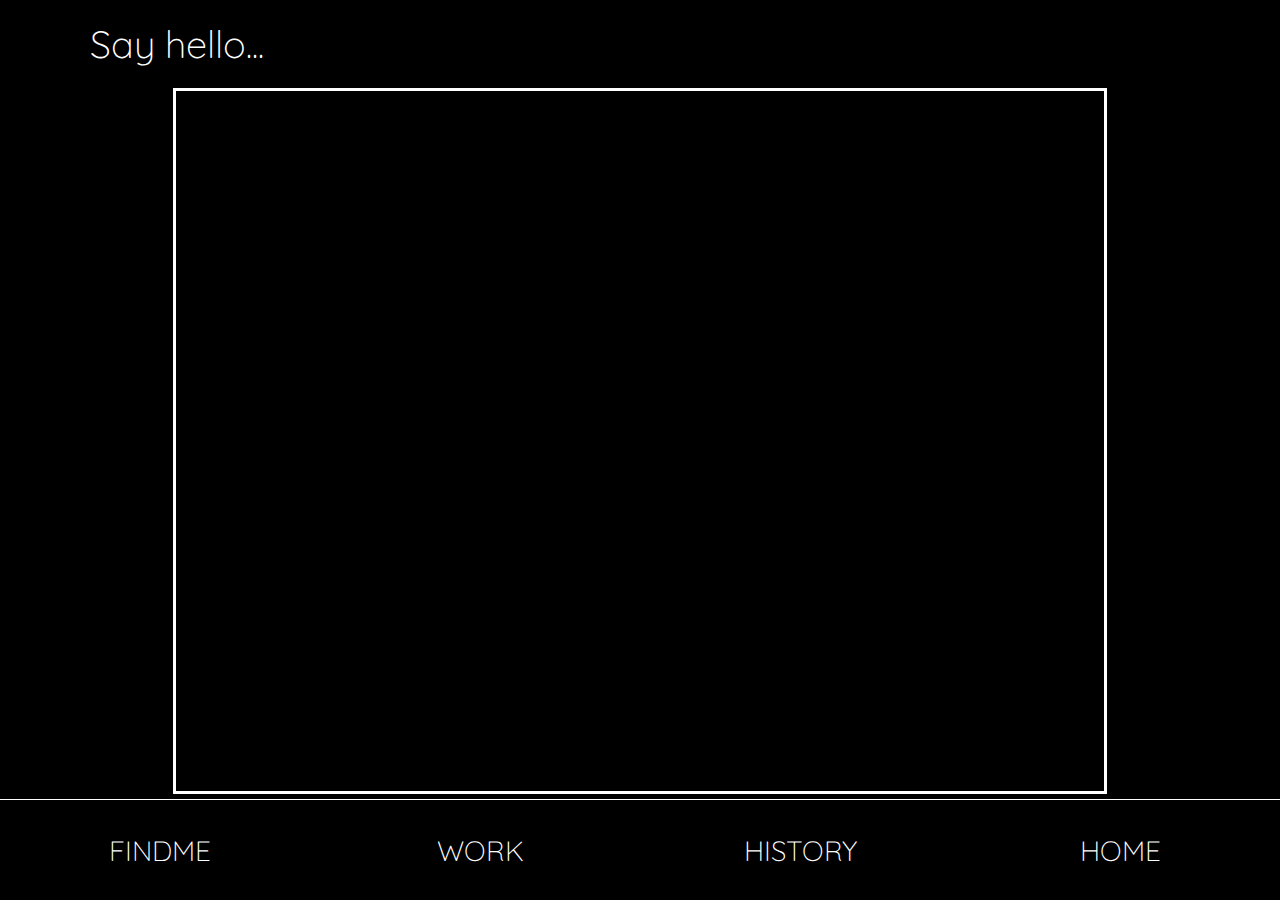
==== pages/contact.html @ fcda7927 "removed width and height from iframe tag" ====
<html>
<head>
	<title>Froy - Contact</title>
	
	<meta NAME="viewport" CONTENT="width=device-width, initial-scale=1">
	<meta NAME="google" CONTENT="notranslate" />
	<meta NAME="keywords" CONTENT="contact-froy, contact-form, contact, say-hello-froy, hello-froy, hellofroy,sayfroy">
	<meta NAME="description" CONTENT="Froy Terriquez is an aspiring front end web developer. This is where you can contact me." />
	<meta NAME="robots" CONTENT="index, follow">
	<meta NAME="googlebot" CONTENT="noodp">

	<link rel="stylesheet" type="text/css" href="../styles/style.css">
	<link href='https://fonts.googleapis.com/css?family=Quicksand:400,300,700' rel='stylesheet' type='text/css'>

</head>
<body class="c">
	<h1 class="page-header">Say hello...</h1>

	<iframe src="https://docs.google.com/forms/d/1uI9FXr6WtlFQ9EF-UebCeN2WXfGeTWP7KXkmpUrA2wg/viewform?embedded=true"  frameborder="0" marginheight="0" marginwidth="0">Loading...</iframe>

	<footer class="flex-footer">
		<div class="footer-flex-items"><a href="../pages/findme.html" class="footer-link">
			<h3 >FINDME</h3>
		</a></div>
		<div class="footer-flex-items"><a href="../pages/work.html" class="footer-link">
			<h3 >WORK</h3>
		</a></div>
		<div class="footer-flex-items"><a href="../pages/history.html" class="footer-link">
			<h3>HISTORY</h3>
		</a></div>
		<div class="footer-flex-items"><a href="../index.html" class="footer-link">
			<h3 >HOME</h3>
		</a></div>
	</footer>
</body>	
</html>
---- styles/style.css ----
/** Set Up **/
*{
	margin: 0;
	padding: 0;
}
body{
	font-family: 'Quicksand', sans-serif;
	background-color: black;
	padding: 20px 20px 0px 20px;
	color: white;
}
.page-header{
	margin: 20px 0px 20px 30px;
	font-weight: 300;
	font-size: 38px;
}

/**** INDEXXX **************/
/** Main Flex Container **/
.flex-container{
	
	display: -webkit-box;  /* OLD - iOS 6-, Safari 3.1-6, BB7 */
	display: -ms-flexbox;  /* TWEENER - IE 10 */
	display: -webkit-flex; /* NEW - Safari 6.1+. iOS 7.1+, BB10 */
	display: flex;
	
	-webkit-justify-content: center;
	-moz-justify-content: center;
	-ms-justify-content: center;
	justify-content: center;

	-webkit-align-items: stretch;
	-moz-align-items: stretch;
	-ms-align-items: stretch;
	align-items: stretch;
}
.flex-items{
	height: 90vh;
}
a.index-links{
	width: 100%;
	background-color: black;
	text-decoration: none;
	color: white;
}

/*Inner Flex Container*/
.inner-flex-container{
	display: flex;
	display: -webkit-box;  /* OLD - iOS 6-, Safari 3.1-6, BB7 */
	display: -ms-flexbox;  /* TWEENER - IE 10 */
	display: -webkit-flex; /* NEW - Safari 6.1+. iOS 7.1+, BB10 */

	-webkit-flex-direction: column;
	-moz-flex-direction: column;
	-ms-flex-direction: column;
	flex-direction: column;

	-webkit-align-items: center;
	-moz-align-items: center;
	-ms-align-items: center;
	align-items: center;

	-webkit-justify-content: space-around;
	-moz-justify-content: space-around;
	-ms-justify-content: space-around;
	justify-content: space-around;
}

.f, .find,
.r, .works,
.o, .con,
.y, .hist {
	font-size: 98px;
	font-weight: 300;
}
 .find, 
.works,
.con,
.hist{
	color: transparent;
	transition: color 500ms;
}

.section1:hover .find,
.section2:hover .works,
.section3:hover .con,
.section4:hover .hist{
	color: white;
}
.section1:hover .find-f,
.section2:hover .work-r,
.section3:hover .con-o,
.section4:hover .hist-y{
	color: #19B5FE;
}

/**Inner Flex Items - Order Mods**/

.find-f{ order: 2;}
.find-i{ order: 1;}
.find-n{ order: 3;}
.find-d{ order: 4;}
.find-m{ order: 5;}
.find-e{ order: 6;}
.section1:hover .find-f{ order: 1;}
.section1:hover .find-i{ order: 2;}


.work-w{ order: 1;}
.work-o{ order: 3;}
.work-r{ order: 2;}
.work-k{ order: 4;}

.section2:hover .work-r{ order: 3; }
.section2:hover .work-o{ order: 2;}


.con-c{ order: 1;}
.con-o{ order: 2;}
.con-n{ order: 3;}
.con-t{ order: 4;}
.con-a{ order: 5;}
.con-c-sec{ order: 6;}
.con-t-sec{ order: 7;}
.section3:hover .con-o{	order: 2;}
.section3:hover .con-n{	order: 4;}

.hist-h{ order: 1;}
.hist-i{ order: 7;}
.hist-s{ order: 3;}
.hist-t{ order: 4;}
.hist-o{ order: 5;}
.hist-r{ order: 6;}
.hist-y{ order: 2;}
.section4:hover .hist-i{ order: 2;}
.section4:hover .hist-y{ order: 7; }

/**** END OF INDEXXX **************/


/********* FIND ME ******************/
.findme-header{
	margin: 20px 0px 20px 30px;
	font-weight: 300;
	font-size: 38px;
}
.findme-flex-container{
	display: flex;
	display: -webkit-box;  /* OLD - iOS 6-, Safari 3.1-6, BB7 */
	display: -ms-flexbox;  /* TWEENER - IE 10 */
	display: -webkit-flex; /* NEW - Safari 6.1+. iOS 7.1+, BB10 */

	-webkit-flex-flow: row wrap;
	-moz-flex-flow: row wrap;
	-ms-flex-flow: row wrap;
	flex-flow: row wrap;

	-webkit-justify-content: space-around;
	-moz-justify-content: space-around;
	-ms-justify-content: space-around;
	justify-content: space-around;



	-webkit-align-items: center;
	-moz-align-items: center;
	-ms-align-items: center;
	align-items: center;
}
.findme-flex-items{
	width: 70vw;
	height: 100px;
	border: 1px solid white;
	padding: 10px;
	text-align: center;
}
.findme-link{
	color: white;
	text-decoration: none;
	margin: 0 auto;
	margin-top: 25px;
	display: inline-block;
}
.flex-header{	
	font-weight: 300;
	font-size: 38px;
}

.findme-flex-items:nth-child(1):hover {
	background-color: #0EBEFF;
	font-weight: 400;
}
.findme-flex-items:nth-child(2):hover {
	background-color: #76C859;
}
.findme-flex-items:nth-child(3):hover {
	background-color: #EB9532;
}
.findme-flex-items:nth-child(4):hover {
	background-color: #007bb6;
}
.findme-flex-items:nth-child(5):hover {
	background-color: #00aced;
}
/************************************/

/************  HISTORY ************/
.history-header{
	margin: 50px 0px 50px 30px;
	font-weight: 300;
	font-size: 38px;
}
.history-flex-container{
	display:flex;
	display: -webkit-box;  /* OLD - iOS 6-, Safari 3.1-6, BB7 */
	display: -ms-flexbox;  /* TWEENER - IE 10 */
	display: -webkit-flex; /* NEW - Safari 6.1+. iOS 7.1+, BB10 */

	-webkit-flex-flow: row wrap;
	-moz-flex-flow: row wrap;
	-ms-flex-flow: row wrap;
	flex-flow: row wrap;
	
	-webkit-justify-content: center;
	-moz-justify-content: center;
	-ms-justify-content: center;
	justify-content: center;

	margin-bottom: 100px;
}

.job{
	width: 80vw;
	padding-bottom: 40px;
}

.job:nth-child(1),
.job:nth-child(2){
	border-bottom: 1px solid white;
}
.job:nth-child(2),
.job:nth-child(3){
	margin-top: 10px;
}

.work-name{
	display: inline-block;
	text-decoration: none;
	color: white;
	margin-right: 30px;
}

.work-name h3{
	font-size: 32px;
	font-weight: 400;
}
.work-name:hover {
	color: #19B5FE;
}
.work-info h4{
	margin-left: 50px;
	font-size: 22px;
	font-weight: 300;
	padding: 5px;
}
.image{
	width: 220px;
	height: auto;
}
.time{
	font-size: 16px;
	color: #19B5FE;
	font-weight: 400;
	font-style: italic;
}
#countup{
	display: inline;
	font-weight: 700;
}

/*****************************/


/********* MY WORK ************/

.work-header{
	margin: 50px 0px 20px 30px;
	font-weight: 300;
}


.drop{
	width: 90%;
	margin: 0 auto;
}

#select1{
	width: 250px;
	margin: 0;
	margin-bottom: 50px;
	height: 40px;

	border: none;
	background:  black;
	color: white;
	border: none;
	border-bottom: 1px solid white;

	font-size: 20px;
	letter-spacing: 1px;
	font-weight: 300;
	font-family: 'Quicksand', sans-serif;
}

.gobut{
	width: 40px;
	height: 40px;
	font-size: 20px;
	font-family: 'Quicksand', sans-serif;
	font-weight: 300;
	color: white;
	background-color: black;
	border: 1px solid white;
	margin: 0;
	padding: 0;
}

.gobut:hover{
	background-color:#19B5FE;
}

option{
	font-size: 20px;
	letter-spacing: 1px;
	height: 100px;
	font-weight: 300;

}

iframe{
	display: block;
	width: 80%;
	height: 65vh;
	margin: 0 auto;
	border: 3px solid white;
}
/*****************************/


/************* FOOOTER *********/
footer{
	position: fixed;
	bottom: 0;
	left: 0;
	width: 100%;
	height: 100px;
	background: black;
	color: white;
	border-top: 1px solid white;
}
.flex-footer{
	display: flex;
	display: -webkit-box;  /* OLD - iOS 6-, Safari 3.1-6, BB7 */
	display: -ms-flexbox;  /* TWEENER - IE 10 */
	display: -webkit-flex; /* NEW - Safari 6.1+. iOS 7.1+, BB10 */

	-webkit-justify-content: center;
	-moz-justify-content: center;
	-ms-justify-content: center;
	justify-content: center;
	
	-webkit-align-items: center;
	-moz-align-items: center;
	-ms-align-items: center;
	align-items: center;

}
.footer-flex-items{
	width: 70%;
	text-align: center;
}
.footer-link{
	text-decoration: none;
	color: white;
}
.footer-link:hover{
	color: #19B5FE;
}
footer h3{	
	font-weight: 300;
	font-size: 28px;
}
/***********************************/

/** MEDIA QUERIES **/
@media (min-width: 0px) and (max-width: 350px){
	body{
		margin: 0;
		padding: 0;
	}
	.f, .find,
	.r, .works,
	.o, .con,
	.y, .hist {
		font-size: 62px;

	}

	footer{
		height: 40px;
	}

	.page-header{
		margin: 0;
		padding: 0;
		font-size: 14px;
	}
	.fa-stack-overflow{ display: none}

	/*** FIND ME**/
	.findme-flex-container{
		margin-top: -15px;
		padding: 0;
	}
	.findme-flex-items{
		width: 90vw;
		padding: 0px;
	}
	.findme-link{	
		margin:0;
		padding: 0;
		font-size: 5px;
	}
	.so{
		margin-bottom: 55px;
	} 
	.flex-header{	
		margin:0;
		padding: 0;
		font-size: 5px;
	}

	footer h3{	font-size: 5px;}

	#select1{
		width: 40%;
		height: 20px;
		margin: 0;
		padding: 0;
		border: none;
		border-bottom: 1px solid white;
		font-weight: 300;
	}

	.w iframe{
		width: 100%;
		height: 65%;
		border: 1px solid white;
		margin-top: -25px;
	}

	option{
		font-size: 14px;
		letter-spacing: 1px;
		height: 20px;
		font-weight: 300;
	}
}

@media (max-width: 375px){
	.f, .find,
	.r, .works,
	.o, .con,
	.y, .hist {
		font-size: 68px;

	}
	/*** FIND ME**/
	.findme-flex-items{
		width: 90vw;
		height: 50px;
	}
	.findme-link{	
		font-size: 18px;
		margin-top: 5px;
	}
	.flex-header{	font-size: 18px;}

	footer{
		height: 50px;
	}
	.w iframe{
		width: 100%;
		height: 65%;
		border: 1px solid white;
		margin-top: -25px;
	}
	.c iframe{
		width: 100%;
		height: 67%;
		border: 1px solid white;
		margin-top: -10px;
	}


}



@media (max-width: 850px){
	body{
		padding: 10px 5px 0px 5px;
	}
	.flex-container{
		display: flex;
		display: -webkit-box;  /* OLD - iOS 6-, Safari 3.1-6, BB7 */
		display: -ms-flexbox;  /* TWEENER - IE 10 */
		display: -webkit-flex; /* NEW - Safari 6.1+. iOS 7.1+, BB10 */
		
		-webkit-flex-direction: column;
		-moz-flex-direction: column;
		-ms-flex-direction: column;
		flex-direction: column;
	}
	.flex-items{
		width: 100%;
		height: 23%;
	}
	.page-header{
		margin: 0px 0px 20px 0px;
		font-weight: 300;
		font-size: 32px;
	}
	.inner-flex-container{
		-webkit-flex-flow: row nowrap;
		-moz-flex-flow: row nowrap;
		-ms-flex-flow: row nowrap;
		flex-flow: row nowrap;

		-webkit-justify-content: space-around;
		-moz-justify-content: space-around;
		-ms-justify-content: space-around;
		justify-content: space-around;
	}

	.inner-flex-items .find,
	.inner-flex-items .hist,
	.inner-flex-items .con,
	.inner-flex-items .works{
		color: white;
	}

	.inner-flex-container:hover{ border-bottom: 1px solid white;}
	.flex-items:hover .inner-flex-items{ order: 0;}
	.f, .r, .o, .y{ color: #19B5FE;}
	.inner-flex-items{ order: 0;}


	/*** FIND ME**/
	.findme-flex-items{
		width: 90vw;
		height: 70px;
	}
	.findme-link{	
		font-size: 28px;
		margin-top: 15px;
	}
	.flex-header{	font-size: 30px;}


	/** WORK HISTORY**/
	.work-name h3{ font-size: 28px;}

	.image{
		padding-top: 10px;
		width: 140px;
		height: auto;
	}

	.work-info h4{
		margin-left: 20px;
		font-size: 18px;
		font-weight: 300;
		padding: 5px;
	}

	/** WORK EXAMPLES **/
	#select1{
		width: 60%;
		height: 40px;

		margin-bottom: 40px;
	
		border: none;
		border-bottom: 1px solid white;

		letter-spacing: 1px;
		font-weight: 300;
	}

	.w iframe{
		width: 100%;
		height: 75%;
		border: 1px solid white;
		margin-top: -25px;
	}

	/** FOOTER **/
	footer h3{	font-size: 18px;}




}

@media (min-width: 1280px){
	/*NEED TO TEST ON BIG SCREENS TO MAKE SURE EVERYTHING ALIGNS RIGHT!*/

	body{
		padding: 0px 60px 0px 60px;
	}

	.c iframe{ height: 700px;}


}

@media (min-width: 1600px){
	/*NEED TO TEST ON BIG SCREENS TO MAKE SURE EVERYTHING ALIGNS RIGHT!*/

	body{
		padding: 0px 60px 0px 60px;
	}

	.c iframe{ height: 850px;}


}
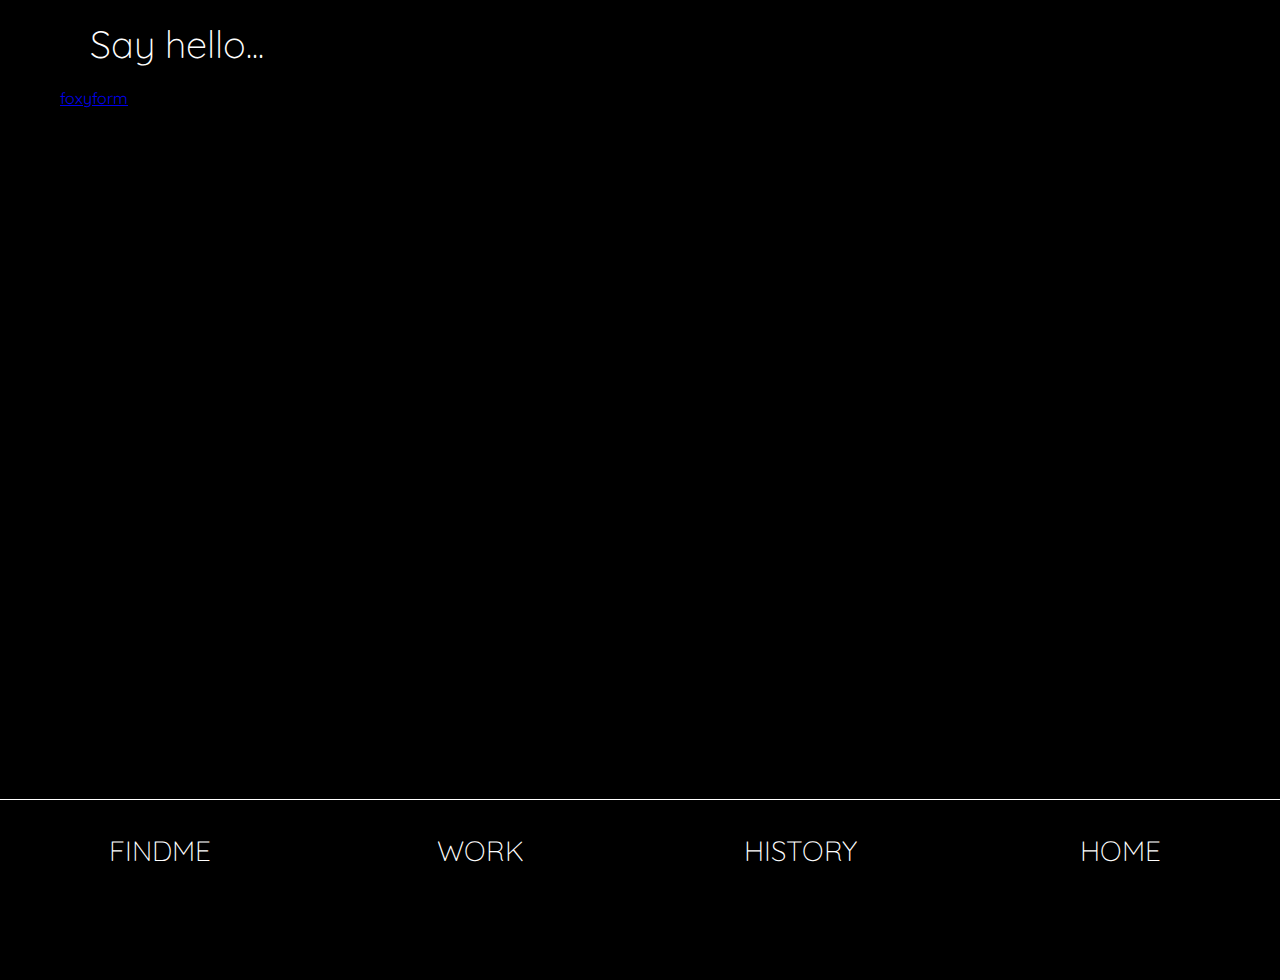
==== commit 04b95ebb: "updated footer" ====
--- a/pages/contact.html
+++ b/pages/contact.html
@@ -1,7 +1,7 @@
 <html>
 <head>
 	<title>Froy - Contact</title>
-	
+
 	<meta NAME="viewport" CONTENT="width=device-width, initial-scale=1">
 	<meta NAME="google" CONTENT="notranslate" />
 	<meta NAME="keywords" CONTENT="contact-froy, contact-form, contact, say-hello-froy, hello-froy, hellofroy,sayfroy">
@@ -16,21 +16,31 @@
 <body class="c">
 	<h1 class="page-header">Say hello...</h1>
 
-	<iframe src="https://docs.google.com/forms/d/1uI9FXr6WtlFQ9EF-UebCeN2WXfGeTWP7KXkmpUrA2wg/viewform?embedded=true"  frameborder="0" marginheight="0" marginwidth="0">Loading...</iframe>
+	<!-- Do not change the code! -->
+<div style="margin-bottom: -80px;"><a id="foxyform_embed_link_774572" href="http://www.foxyform.com/">foxyform</a></div>
+<script type="text/javascript">
+(function(d, t){
+   var g = d.createElement(t),
+       s = d.getElementsByTagName(t)[0];
+   g.src = "http://www.foxyform.com/js.php?id=774572&sec_hash=9b99f94639e&width=350px";
+   s.parentNode.insertBefore(g, s);
+}(document, "script"));
+</script>
+<!-- Do not change the code! -->
 
 	<footer class="flex-footer">
 		<div class="footer-flex-items"><a href="../pages/findme.html" class="footer-link">
-			<h3 >FINDME</h3>
+			<h3 class="footer-text">FINDME</h3>
 		</a></div>
 		<div class="footer-flex-items"><a href="../pages/work.html" class="footer-link">
-			<h3 >WORK</h3>
+			<h3 class="footer-text">WORK</h3>
 		</a></div>
 		<div class="footer-flex-items"><a href="../pages/history.html" class="footer-link">
-			<h3>HISTORY</h3>
+			<h3 class="footer-text">HISTORY</h3>
 		</a></div>
 		<div class="footer-flex-items"><a href="../index.html" class="footer-link">
-			<h3 >HOME</h3>
+			<h3 class="footer-text">HOME</h3>
 		</a></div>
 	</footer>
-</body>	
+</body>
 </html>
--- a/styles/style.css
+++ b/styles/style.css
@@ -18,12 +18,12 @@
 /**** INDEXXX **************/
 /** Main Flex Container **/
 .flex-container{
-	
+
 	display: -webkit-box;  /* OLD - iOS 6-, Safari 3.1-6, BB7 */
 	display: -ms-flexbox;  /* TWEENER - IE 10 */
 	display: -webkit-flex; /* NEW - Safari 6.1+. iOS 7.1+, BB10 */
 	display: flex;
-	
+
 	-webkit-justify-content: center;
 	-moz-justify-content: center;
 	-ms-justify-content: center;
@@ -74,7 +74,7 @@
 	font-size: 98px;
 	font-weight: 300;
 }
- .find, 
+ .find,
 .works,
 .con,
 .hist{
@@ -182,11 +182,10 @@
 	margin-top: 25px;
 	display: inline-block;
 }
-.flex-header{	
+.flex-header{
 	font-weight: 300;
 	font-size: 38px;
 }
-
 .findme-flex-items:nth-child(1):hover {
 	background-color: #0EBEFF;
 	font-weight: 400;
@@ -221,7 +220,7 @@
 	-moz-flex-flow: row wrap;
 	-ms-flex-flow: row wrap;
 	flex-flow: row wrap;
-	
+
 	-webkit-justify-content: center;
 	-moz-justify-content: center;
 	-ms-justify-content: center;
@@ -229,12 +228,10 @@
 
 	margin-bottom: 100px;
 }
-
 .job{
 	width: 80vw;
 	padding-bottom: 40px;
 }
-
 .job:nth-child(1),
 .job:nth-child(2){
 	border-bottom: 1px solid white;
@@ -281,20 +278,15 @@
 
 /*****************************/
 
-
 /********* MY WORK ************/
-
 .work-header{
 	margin: 50px 0px 20px 30px;
 	font-weight: 300;
 }
-
-
 .drop{
 	width: 90%;
 	margin: 0 auto;
 }
-
 #select1{
 	width: 250px;
 	margin: 0;
@@ -312,7 +304,6 @@
 	font-weight: 300;
 	font-family: 'Quicksand', sans-serif;
 }
-
 .gobut{
 	width: 40px;
 	height: 40px;
@@ -325,19 +316,15 @@
 	margin: 0;
 	padding: 0;
 }
-
 .gobut:hover{
 	background-color:#19B5FE;
 }
-
 option{
 	font-size: 20px;
 	letter-spacing: 1px;
 	height: 100px;
 	font-weight: 300;
-
-}
-
+}
 iframe{
 	display: block;
 	width: 80%;
@@ -369,7 +356,7 @@
 	-moz-justify-content: center;
 	-ms-justify-content: center;
 	justify-content: center;
-	
+
 	-webkit-align-items: center;
 	-moz-align-items: center;
 	-ms-align-items: center;
@@ -387,7 +374,7 @@
 .footer-link:hover{
 	color: #19B5FE;
 }
-footer h3{	
+.footer-text{
 	font-weight: 300;
 	font-size: 28px;
 }
@@ -406,11 +393,9 @@
 		font-size: 62px;
 
 	}
-
 	footer{
-		height: 40px;
-	}
-
+		height: 30px;
+	}
 	.page-header{
 		margin: 0;
 		padding: 0;
@@ -427,21 +412,23 @@
 		width: 90vw;
 		padding: 0px;
 	}
-	.findme-link{	
+	.findme-link{
 		margin:0;
 		padding: 0;
 		font-size: 5px;
 	}
 	.so{
 		margin-bottom: 55px;
-	} 
-	.flex-header{	
+	}
+	.flex-header{
 		margin:0;
 		padding: 0;
 		font-size: 5px;
 	}
 
-	footer h3{	font-size: 5px;}
+	.footer-text{
+		font-size: 14px;
+	}
 
 	#select1{
 		width: 40%;
@@ -481,7 +468,7 @@
 		width: 90vw;
 		height: 50px;
 	}
-	.findme-link{	
+	.findme-link{
 		font-size: 18px;
 		margin-top: 5px;
 	}
@@ -489,6 +476,9 @@
 
 	footer{
 		height: 50px;
+	}
+	.footer-text{
+		font-size: 14px;
 	}
 	.w iframe{
 		width: 100%;
@@ -496,17 +486,7 @@
 		border: 1px solid white;
 		margin-top: -25px;
 	}
-	.c iframe{
-		width: 100%;
-		height: 67%;
-		border: 1px solid white;
-		margin-top: -10px;
-	}
-
-
-}
-
-
+}
 
 @media (max-width: 850px){
 	body{
@@ -517,7 +497,7 @@
 		display: -webkit-box;  /* OLD - iOS 6-, Safari 3.1-6, BB7 */
 		display: -ms-flexbox;  /* TWEENER - IE 10 */
 		display: -webkit-flex; /* NEW - Safari 6.1+. iOS 7.1+, BB10 */
-		
+
 		-webkit-flex-direction: column;
 		-moz-flex-direction: column;
 		-ms-flex-direction: column;
@@ -562,7 +542,7 @@
 		width: 90vw;
 		height: 70px;
 	}
-	.findme-link{	
+	.findme-link{
 		font-size: 28px;
 		margin-top: 15px;
 	}
@@ -591,49 +571,38 @@
 		height: 40px;
 
 		margin-bottom: 40px;
-	
+
 		border: none;
 		border-bottom: 1px solid white;
 
 		letter-spacing: 1px;
 		font-weight: 300;
 	}
-
 	.w iframe{
 		width: 100%;
 		height: 75%;
 		border: 1px solid white;
 		margin-top: -25px;
 	}
-
 	/** FOOTER **/
-	footer h3{	font-size: 18px;}
-
-
-
-
+	footer{
+		height: 50px;
+	}
+	.footer-text{
+		font-size: 18px;
+	}
 }
 
 @media (min-width: 1280px){
 	/*NEED TO TEST ON BIG SCREENS TO MAKE SURE EVERYTHING ALIGNS RIGHT!*/
-
 	body{
 		padding: 0px 60px 0px 60px;
 	}
-
-	.c iframe{ height: 700px;}
-
-
 }
 
 @media (min-width: 1600px){
 	/*NEED TO TEST ON BIG SCREENS TO MAKE SURE EVERYTHING ALIGNS RIGHT!*/
-
 	body{
 		padding: 0px 60px 0px 60px;
 	}
-
-	.c iframe{ height: 850px;}
-
-
-}
+}
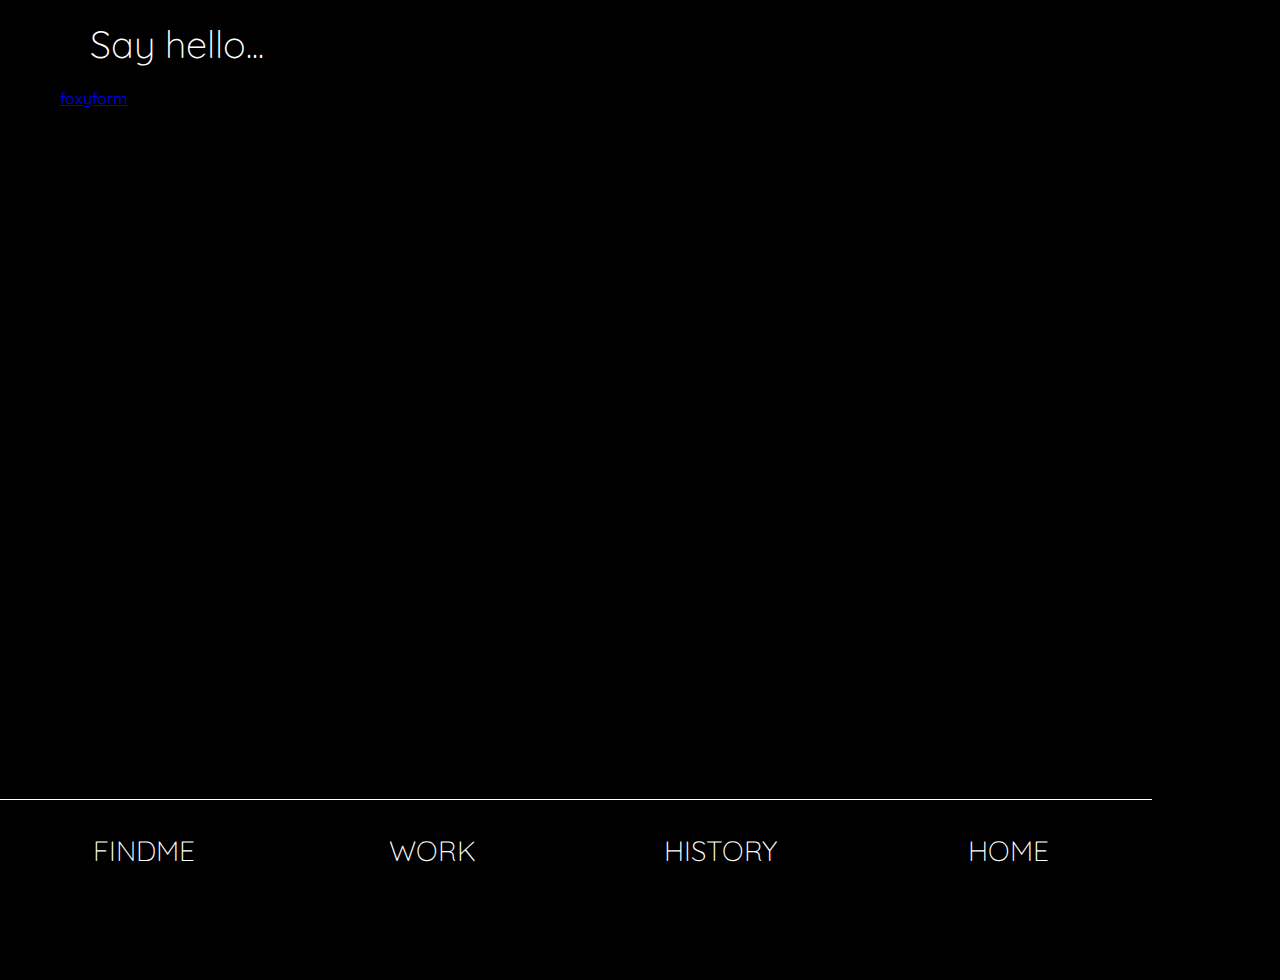
==== commit 4325b77e: "updated footer text classes" ====
--- a/pages/contact.html
+++ b/pages/contact.html
@@ -28,7 +28,7 @@
 </script>
 <!-- Do not change the code! -->
 
-	<footer class="flex-footer">
+	<footer class="flex-footer" style="width: 90%;">
 		<div class="footer-flex-items"><a href="../pages/findme.html" class="footer-link">
 			<h3 class="footer-text">FINDME</h3>
 		</a></div>
--- a/styles/style.css
+++ b/styles/style.css
@@ -74,7 +74,7 @@
 	font-size: 98px;
 	font-weight: 300;
 }
- .find,
+.find,
 .works,
 .con,
 .hist{
@@ -283,47 +283,39 @@
 	margin: 50px 0px 20px 30px;
 	font-weight: 300;
 }
-.drop{
-	width: 90%;
-	margin: 0 auto;
-}
-#select1{
-	width: 250px;
-	margin: 0;
-	margin-bottom: 50px;
-	height: 40px;
-
-	border: none;
-	background:  black;
-	color: white;
-	border: none;
-	border-bottom: 1px solid white;
-
+.w h1{
+	border-left: 1px solid white;
+}
+.work-websites-text{
+	font-weight: 400;
+	padding-left: 30px;
+}
+.work-flex{
+	display:flex;
+	flex-flow: row wrap;
+	justify-content: center;
+	width: 100%;
+	margin-bottom: 100px;
+}
+.work-flex-items{
+	width: 300px;
+	height: 300px;
+	margin: 20px;
+}
+.work-flex-items img{
+	width: 300px;
+	height: 270px;
+	position: relative;
+}
+.work-flex-items h3{
+	text-align: center;
 	font-size: 20px;
-	letter-spacing: 1px;
-	font-weight: 300;
-	font-family: 'Quicksand', sans-serif;
-}
-.gobut{
-	width: 40px;
-	height: 40px;
-	font-size: 20px;
-	font-family: 'Quicksand', sans-serif;
-	font-weight: 300;
-	color: white;
-	background-color: black;
-	border: 1px solid white;
-	margin: 0;
-	padding: 0;
-}
-.gobut:hover{
-	background-color:#19B5FE;
-}
-option{
-	font-size: 20px;
-	letter-spacing: 1px;
-	height: 100px;
-	font-weight: 300;
+	font-weight: 300;
+	margin-top: 10px;
+}
+.work-link{
+	text-decoration: none;
+	color: white;
 }
 iframe{
 	display: block;
@@ -361,10 +353,9 @@
 	-moz-align-items: center;
 	-ms-align-items: center;
 	align-items: center;
-
 }
 .footer-flex-items{
-	width: 70%;
+	width: 25%;
 	text-align: center;
 }
 .footer-link{
@@ -380,6 +371,7 @@
 }
 /***********************************/
 
+/** MEDIA QUERIES **/
 /** MEDIA QUERIES **/
 @media (min-width: 0px) and (max-width: 350px){
 	body{
@@ -424,34 +416,6 @@
 		margin:0;
 		padding: 0;
 		font-size: 5px;
-	}
-
-	.footer-text{
-		font-size: 14px;
-	}
-
-	#select1{
-		width: 40%;
-		height: 20px;
-		margin: 0;
-		padding: 0;
-		border: none;
-		border-bottom: 1px solid white;
-		font-weight: 300;
-	}
-
-	.w iframe{
-		width: 100%;
-		height: 65%;
-		border: 1px solid white;
-		margin-top: -25px;
-	}
-
-	option{
-		font-size: 14px;
-		letter-spacing: 1px;
-		height: 20px;
-		font-weight: 300;
 	}
 }
 
@@ -480,12 +444,6 @@
 	.footer-text{
 		font-size: 14px;
 	}
-	.w iframe{
-		width: 100%;
-		height: 65%;
-		border: 1px solid white;
-		margin-top: -25px;
-	}
 }
 
 @media (max-width: 850px){
@@ -578,18 +536,12 @@
 		letter-spacing: 1px;
 		font-weight: 300;
 	}
-	.w iframe{
-		width: 100%;
-		height: 75%;
-		border: 1px solid white;
-		margin-top: -25px;
-	}
 	/** FOOTER **/
 	footer{
 		height: 50px;
 	}
 	.footer-text{
-		font-size: 18px;
+		font-size: 17px;
 	}
 }
 
@@ -605,4 +557,4 @@
 	body{
 		padding: 0px 60px 0px 60px;
 	}
-}
+}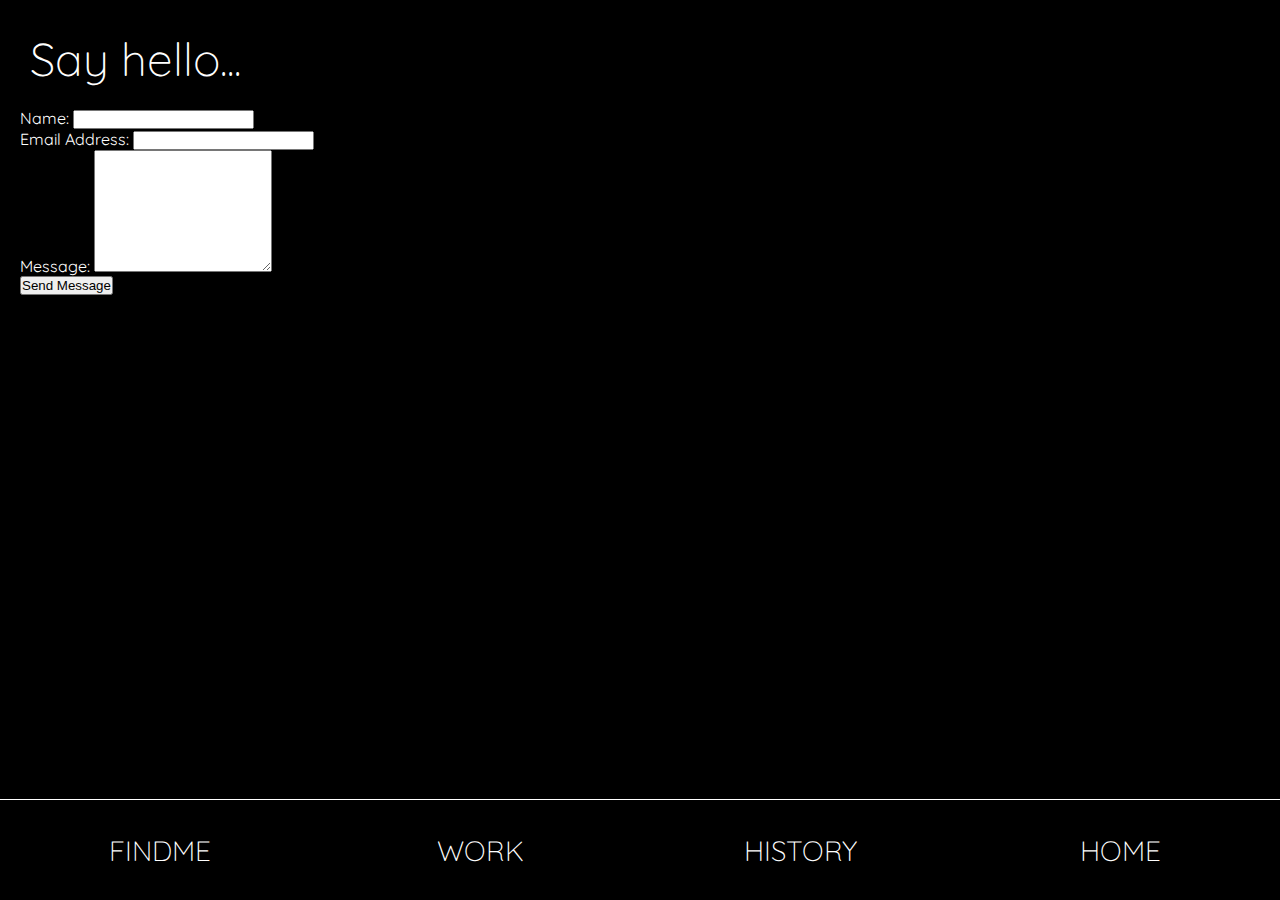
==== commit b240da3a: "updated styles" ====
--- a/pages/contact.html
+++ b/pages/contact.html
@@ -16,19 +16,34 @@
 <body class="c">
 	<h1 class="page-header">Say hello...</h1>
 
-	<!-- Do not change the code! -->
-<div style="margin-bottom: -80px;"><a id="foxyform_embed_link_774572" href="http://www.foxyform.com/">foxyform</a></div>
-<script type="text/javascript">
-(function(d, t){
-   var g = d.createElement(t),
-       s = d.getElementsByTagName(t)[0];
-   g.src = "http://www.foxyform.com/js.php?id=774572&sec_hash=9b99f94639e&width=350px";
-   s.parentNode.insertBefore(g, s);
-}(document, "script"));
-</script>
-<!-- Do not change the code! -->
+	<form id="contactForm" action="http://www.theamigoes.com/cgi-sys/formmail.pl" method="post" name="hgmailer">
+                    <input type="hidden" name="recipient" value="info@theamigoes.com">
+                    <input type="hidden" name="subject" value="FormMail E-Mail">
+                    <div class="control-group form-group">
+                        <div class="controls">
+                            <label class="label-text">Name:</label>
+                            <input type="text" name="name" class="form-control" id="name" required data-validation-required-message="Please enter your name.">
+                        </div>
+                    </div>
+                    <div class="control-group form-group">
+                        <div class="controls">
+                            <label class="label-text">Email Address:</label>
+                            <input type="email" name="email" class="form-control" id="email" required data-validation-required-message="Please enter your email address.">
+                        </div>
+                    </div>
+                    <div class="control-group form-group">
+                        <div class="controls">
+                            <label class="label-text">Message:</label>
+                            <textarea name="comment" rows="8" class="form-control message" required data-validation-required-message="Please enter your message" maxlength="500"></textarea>
+                        </div>
+                    </div>
+                    <input type="hidden" name="redirect" value="thankyou.html">
+                    <div id="success"></div>
+                    <!-- For success/fail messages -->
+                    <button type="submit" class="btn btn-primary btn-text">Send Message</button>
+                </form>
 
-	<footer class="flex-footer" style="width: 90%;">
+	<footer class="flex-footer" >
 		<div class="footer-flex-items"><a href="../pages/findme.html" class="footer-link">
 			<h3 class="footer-text">FINDME</h3>
 		</a></div>
--- a/styles/style.css
+++ b/styles/style.css
@@ -307,9 +307,9 @@
 	height: 270px;
 	position: relative;
 }
-.work-flex-items h3{
+.work-name-text{
 	text-align: center;
-	font-size: 20px;
+	font-size: 28px;
 	font-weight: 300;
 	margin-top: 10px;
 }
@@ -372,114 +372,47 @@
 /***********************************/
 
 /** MEDIA QUERIES **/
-/** MEDIA QUERIES **/
-@media (min-width: 0px) and (max-width: 350px){
+@media screen and (min-width: 0px) and (max-width: 360px){
 	body{
 		margin: 0;
 		padding: 0;
-	}
-	.f, .find,
-	.r, .works,
-	.o, .con,
-	.y, .hist {
-		font-size: 62px;
-
+		width: 100%;
 	}
 	footer{
 		height: 30px;
 	}
-	.page-header{
-		margin: 0;
-		padding: 0;
+	.footer-text{
 		font-size: 14px;
-	}
-	.fa-stack-overflow{ display: none}
-
-	/*** FIND ME**/
-	.findme-flex-container{
-		margin-top: -15px;
-		padding: 0;
-	}
-	.findme-flex-items{
-		width: 90vw;
-		padding: 0px;
-	}
-	.findme-link{
-		margin:0;
-		padding: 0;
-		font-size: 5px;
-	}
-	.so{
-		margin-bottom: 55px;
 	}
 	.flex-header{
 		margin:0;
 		padding: 0;
 		font-size: 5px;
 	}
-}
-
-@media (max-width: 375px){
-	.f, .find,
-	.r, .works,
-	.o, .con,
-	.y, .hist {
-		font-size: 68px;
-
-	}
-	/*** FIND ME**/
-	.findme-flex-items{
-		width: 90vw;
-		height: 50px;
-	}
-	.findme-link{
-		font-size: 18px;
-		margin-top: 5px;
-	}
-	.flex-header{	font-size: 18px;}
-
-	footer{
-		height: 50px;
-	}
-	.footer-text{
-		font-size: 14px;
-	}
-}
-
-@media (max-width: 850px){
-	body{
-		padding: 10px 5px 0px 5px;
-	}
 	.flex-container{
 		display: flex;
-		display: -webkit-box;  /* OLD - iOS 6-, Safari 3.1-6, BB7 */
-		display: -ms-flexbox;  /* TWEENER - IE 10 */
-		display: -webkit-flex; /* NEW - Safari 6.1+. iOS 7.1+, BB10 */
-
-		-webkit-flex-direction: column;
-		-moz-flex-direction: column;
-		-ms-flex-direction: column;
 		flex-direction: column;
+		height: 100%;
+		width: 100%;
 	}
 	.flex-items{
 		width: 100%;
-		height: 23%;
+		height: 20%;
 	}
 	.page-header{
-		margin: 0px 0px 20px 0px;
+		margin: 10px 0px 20px 5px;
 		font-weight: 300;
 		font-size: 32px;
 	}
 	.inner-flex-container{
-		-webkit-flex-flow: row nowrap;
-		-moz-flex-flow: row nowrap;
-		-ms-flex-flow: row nowrap;
 		flex-flow: row nowrap;
-
-		-webkit-justify-content: space-around;
-		-moz-justify-content: space-around;
-		-ms-justify-content: space-around;
 		justify-content: space-around;
+	}
+	a.index-links{
+		width: 90%;
+		height: 100%;
+		margin: 0 auto;
+		padding-top: 30px;
 	}
 
 	.inner-flex-items .find,
@@ -488,27 +421,44 @@
 	.inner-flex-items .works{
 		color: white;
 	}
-
+		.f, .find,
+	.r, .works,
+	.o, .con,
+	.y, .hist {
+		font-size: 40px;
+		padding: 0;
+		margin: 0;
+		text-align: center;
+	}
 	.inner-flex-container:hover{ border-bottom: 1px solid white;}
 	.flex-items:hover .inner-flex-items{ order: 0;}
 	.f, .r, .o, .y{ color: #19B5FE;}
-	.inner-flex-items{ order: 0;}
-
+	.inner-flex-items{ order: 0;width: 100%;margin: 0;padding:0;}
 
 	/*** FIND ME**/
+	.findme-flex-container{
+		padding-bottom: 80px;
+		padding-top: 0px;
+	}
 	.findme-flex-items{
 		width: 90vw;
-		height: 70px;
+		height: 50px;
 	}
 	.findme-link{
-		font-size: 28px;
 		margin-top: 15px;
 	}
-	.flex-header{	font-size: 30px;}
-
-
+	.flex-header{	font-size: 24px;}
 	/** WORK HISTORY**/
-	.work-name h3{ font-size: 28px;}
+	h1.work-websites-text{
+		margin-left: 15px;
+		border-left: 2px solid white;
+	}
+	.work-name-text{
+		text-align: center;
+		font-size: 24px;
+		font-weight: 300;
+		margin-top: 10px;
+	}
 
 	.image{
 		padding-top: 10px;
@@ -541,20 +491,811 @@
 		height: 50px;
 	}
 	.footer-text{
-		font-size: 17px;
-	}
-}
-
-@media (min-width: 1280px){
-	/*NEED TO TEST ON BIG SCREENS TO MAKE SURE EVERYTHING ALIGNS RIGHT!*/
+		font-size: 14px;
+	}
+}
+@media screen and (min-width: 361px) and (max-width: 413px){
 	body{
-		padding: 0px 60px 0px 60px;
-	}
-}
-
-@media (min-width: 1600px){
-	/*NEED TO TEST ON BIG SCREENS TO MAKE SURE EVERYTHING ALIGNS RIGHT!*/
+		margin: 0;
+		padding: 0;
+		width: 100%;
+	}
+	footer{
+		height: 30px;
+	}
+	.footer-text{
+		font-size: 14px;
+	}
+	.flex-header{
+		margin:0;
+		padding: 0;
+		font-size: 5px;
+	}
+	.flex-container{
+		display: flex;
+		flex-direction: column;
+		height: 100%;
+		width: 100%;
+	}
+	.flex-items{
+		width: 100%;
+		height: 20%;
+	}
+	.page-header{
+		margin: 10px 0px 20px 5px;
+		font-weight: 300;
+		font-size: 32px;
+	}
+	.inner-flex-container{
+		flex-flow: row nowrap;
+		justify-content: space-around;
+	}
+	a.index-links{
+		width: 90%;
+		height: 100%;
+		margin: 0 auto;
+		padding-top: 30px;
+	}
+
+	.inner-flex-items .find,
+	.inner-flex-items .hist,
+	.inner-flex-items .con,
+	.inner-flex-items .works{
+		color: white;
+	}
+		.f, .find,
+	.r, .works,
+	.o, .con,
+	.y, .hist {
+		font-size: 40px;
+		padding: 0;
+		margin: 0;
+		text-align: center;
+	}
+	.inner-flex-container:hover{ border-bottom: 1px solid white;}
+	.flex-items:hover .inner-flex-items{ order: 0;}
+	.f, .r, .o, .y{ color: #19B5FE;}
+	.inner-flex-items{ order: 0;width: 100%;margin: 0;padding:0;}
+
+	/*** FIND ME**/
+	.findme-flex-container{
+		padding-bottom: 80px;
+		padding-top: 0px;
+	}
+	.findme-flex-items{
+		width: 90vw;
+		height: 12%;
+	}
+	.findme-link{
+		margin-top: 15px;
+	}
+	.flex-header{	font-size: 24px;}
+	/** WORK HISTORY**/
+	h1.work-websites-text{margin-left: 15px; border-left: 2px solid white;}
+	.work-name h3{ font-size: 24px;}
+
+	.image{
+		padding-top: 10px;
+		width: 140px;
+		height: auto;
+	}
+
+	.work-info h4{
+		margin-left: 20px;
+		font-size: 18px;
+		font-weight: 300;
+		padding: 5px;
+	}
+
+	/** WORK EXAMPLES **/
+	#select1{
+		width: 60%;
+		height: 40px;
+
+		margin-bottom: 40px;
+
+		border: none;
+		border-bottom: 1px solid white;
+
+		letter-spacing: 1px;
+		font-weight: 300;
+	}
+	/** FOOTER **/
+	footer{
+		height: 50px;
+	}
+	.footer-text{
+		font-size: 16px;
+	}
+}
+@media screen and (min-width: 414px) and (max-width: 425px){
 	body{
-		padding: 0px 60px 0px 60px;
-	}
+		margin: 0;
+		padding: 0;
+		width: 100%;
+	}
+	footer{
+		height: 30px;
+	}
+	.footer-text{
+		font-size: 14px;
+	}
+	.flex-header{
+		margin:0;
+		padding: 0;
+		font-size: 5px;
+	}
+	.flex-container{
+		display: flex;
+		flex-direction: column;
+		height: 100%;
+		width: 100%;
+	}
+	.flex-items{
+		width: 100%;
+		height: 20%;
+	}
+	.page-header{
+		margin: 10px 0px 20px 5px;
+		font-weight: 300;
+		font-size: 32px;
+	}
+	.inner-flex-container{
+		flex-flow: row nowrap;
+		justify-content: space-around;
+	}
+	a.index-links{
+		width: 90%;
+		height: 100%;
+		margin: 0 auto;
+		padding-top: 30px;
+	}
+
+	.inner-flex-items .find,
+	.inner-flex-items .hist,
+	.inner-flex-items .con,
+	.inner-flex-items .works{
+		color: white;
+	}
+	.f, .find,
+	.r, .works,
+	.o, .con,
+	.y, .hist {
+		font-size: 48px;
+		padding: 0;
+		margin: 0;
+		text-align: center;
+	}
+	.inner-flex-container:hover{ border-bottom: 1px solid white;}
+	.flex-items:hover .inner-flex-items{ order: 0;}
+	.f, .r, .o, .y{ color: #19B5FE;}
+	.inner-flex-items{ order: 0;width: 100%;margin: 0;padding:0;}
+
+	/*** FIND ME**/
+	.findme-flex-container{
+		padding-bottom: 80px;
+		padding-top: 0px;
+	}
+	.findme-flex-items{
+		width: 90vw;
+		height: 50px;
+	}
+	.findme-link{
+		margin-top: 15px;
+	}
+	.flex-header{	font-size: 24px;}
+	/** WORK HISTORY**/
+	h1.work-websites-text{
+		margin-left: 15px; 
+		border-left: 2px solid white;
+	}
+	.work-name-text{
+		text-align: center;
+		font-size: 28px;
+		font-weight: 300;
+		margin-top: 10px;
+	}
+
+	.image{
+		padding-top: 10px;
+		width: 140px;
+		height: auto;
+	}
+
+	.work-info h4{
+		margin-left: 20px;
+		font-size: 18px;
+		font-weight: 300;
+		padding: 5px;
+	}
+
+	/** FOOTER **/
+	footer{
+		height: 50px;
+	}
+	.footer-text{
+		font-size: 16px;
+	}
+}
+@media screen and (min-width: 426px) and (max-width: 767px){
+	body{
+		margin: 0;
+		padding: 0;
+		width: 100%;
+	}
+	footer{
+		height: 30px;
+	}
+	.footer-text{
+		font-size: 14px;
+	}
+	.flex-header{
+		margin:0;
+		padding: 0;
+		font-size: 5px;
+	}
+	.flex-container{
+		display: flex;
+		flex-direction: column;
+		height: 100%;
+		width: 100%;
+	}
+	.flex-items{
+		width: 100%;
+		height: 20%;
+	}
+	.page-header{
+		margin: 20px 0px 20px 20px;
+		font-weight: 300;
+		font-size: 38px;
+	}
+	.inner-flex-container{
+		flex-flow: row nowrap;
+		justify-content: space-around;
+	}
+	a.index-links{
+		width: 90%;
+		height: 100%;
+		margin: 0 auto;
+		padding-top: 30px;
+	}
+
+	.inner-flex-items .find,
+	.inner-flex-items .hist,
+	.inner-flex-items .con,
+	.inner-flex-items .works{
+		color: white;
+	}
+	.f, .find,
+	.r, .works,
+	.o, .con,
+	.y, .hist {
+		font-size: 58px;
+		padding: 0;
+		margin: 0;
+		text-align: center;
+	}
+	.inner-flex-container:hover{ border-bottom: 1px solid white;}
+	.flex-items:hover .inner-flex-items{ order: 0;}
+	.f, .r, .o, .y{ color: #19B5FE;}
+	.inner-flex-items{ order: 0;width: 100%;margin: 0;padding:0;}
+
+	/*** FIND ME**/
+	.findme-flex-container{
+		padding-bottom: 80px;
+		padding-top: 40px;
+	}
+	.findme-flex-items{
+		width: 90vw;
+		height: 70px;
+	}
+	.findme-link{
+		margin-top: 15px;
+	}
+	.flex-header{	font-size: 24px;}
+	/** WORK HISTORY**/
+	.image{
+		padding-top: 10px;
+		width: 140px;
+		height: auto;
+	}
+	.work-info h4{
+		margin-left: 20px;
+		font-size: 18px;
+		font-weight: 300;
+		padding: 5px;
+	}
+
+	/** WORK EXAMPLES **/
+	.work-flex-items{
+		width: 400px;
+		height: 400px;
+		text-align: center;
+	}
+	.work-flex-items img{
+		width: 330px;
+		height: 300px
+	}
+	h1.work-websites-text{
+		font-size: 36px;
+		margin-left: 35px; 
+		border-left: 2px solid white;
+	}
+	.work-name-text{
+		text-align: center;
+		font-size: 32px;
+		font-weight: 300;
+		margin-top: 10px;
+	}
+	/** FOOTER **/
+	footer{
+		height: 70px;
+	}
+	.footer-text{
+		font-size:20px;
+	}
+}
+@media screen and (min-width: 768px) and (max-width: 850px){
+	body{
+		margin: 0;
+		padding: 0;
+		width: 100%;
+	}
+	.flex-container{
+		display: flex;
+		flex-direction: column;
+		height: 100%;
+		width: 100%;
+	}
+	.flex-items{
+		width: 100%;
+		height: 20%;
+	}
+	.page-header{
+		margin: 20px 0px 20px 20px;
+		font-weight: 300;
+		font-size: 46px;
+	}
+	.inner-flex-container{
+		flex-flow: row nowrap;
+		justify-content: space-around;
+	}
+	a.index-links{
+		width: 90%;
+		height: 100%;
+		margin: 0 auto;
+		padding-top: 30px;
+	}
+
+	.inner-flex-items .find,
+	.inner-flex-items .hist,
+	.inner-flex-items .con,
+	.inner-flex-items .works{
+		color: white;
+	}
+	.f, .find,
+	.r, .works,
+	.o, .con,
+	.y, .hist {
+		font-size: 78px;
+		padding: 0;
+		margin: 0;
+		text-align: center;
+	}
+	.inner-flex-container:hover{ border-bottom: 1px solid white;}
+	.flex-items:hover .inner-flex-items{ order: 0;}
+	.f, .r, .o, .y{ color: #19B5FE;}
+	.inner-flex-items{ order: 0;width: 100%;margin: 0;padding:0;}
+
+	/*** FIND ME**/
+	.findme-flex-container{
+		padding-bottom: 80px;
+		padding-top: 40px;
+	}
+	.findme-flex-items{
+		width: 90vw;
+		height: 110px;
+	}
+	.findme-link{
+		margin-top: 35px;
+	}
+
+	/** WORK EXAMPLES **/
+	.work-flex-items{
+		width: 500px;
+		height: 530px;
+		text-align: center;
+	}
+	.work-flex-items img{
+		width: 480px;
+		height: 450px
+	}
+	h1.work-websites-text{
+		font-size: 36px;
+		margin-left: 35px; 
+		border-left: 2px solid white;
+	}
+	.work-name-text{
+		text-align: center;
+		font-size: 32px;
+		font-weight: 300;
+		margin-top: 10px;
+	}
+	/** FOOTER **/
+	footer{
+		height: 100px;
+	}
+	.footer-text{
+		font-size: 28px;
+	}
+}
+@media screen and (min-width: 851px) and (max-width: 1024px){
+	.page-header{
+		margin: 10px 0px 20px 10px;
+		font-weight: 300;
+		font-size: 46px;
+	}
+	/** WORK EXAMPLES **/
+	.work-flex-items{
+		width: 400px;
+		height: 530px;
+		text-align: center;
+	}
+	.work-flex-items img{
+		width: 400px;
+		height: 390px
+	}
+	h1.work-websites-text{
+		font-size: 36px;
+		margin-left: 35px; 
+		border-left: 2px solid white;
+	}
+	.work-name-text{
+		text-align: center;
+		font-size: 32px;
+		font-weight: 300;
+		margin-top: 10px;
+	}
+	/********* FIND ME ******************/
+	.findme-header{
+		margin: 20px 0px 20px 30px;
+		font-weight: 300;
+		font-size: 38px;
+	}
+	.findme-flex-container{
+		display: flex;
+		flex-flow: row wrap;
+		justify-content: space-around;
+		align-items: center;
+		margin-bottom: 120px;
+	}
+	.findme-flex-items{
+		width: 70vw;
+		height: 80px;
+		border: 1px solid white;
+		padding: 10px;
+		text-align: center;
+	}
+	.findme-link{
+		color: white;
+		text-decoration: none;
+		margin: 0 auto;
+		margin-top: 25px;
+		display: inline-block;
+	}
+	.flex-header{
+		font-weight: 300;
+		font-size: 32px;
+	}
+	/************************************/
+}
+@media screen and (min-width: 1025px) and (max-width: 1280px){
+	.page-header{
+		margin: 10px 0px 20px 10px;
+		font-weight: 300;
+		font-size: 46px;
+	}
+	/** WORK EXAMPLES **/
+	.work-flex-items{
+		width: 400px;
+		height: 530px;
+		text-align: center;
+	}
+	.work-flex-items img{
+		width: 400px;
+		height: 390px
+	}
+	h1.work-websites-text{
+		font-size: 36px;
+		margin-left: 35px; 
+		border-left: 2px solid white;
+	}
+	.work-name-text{
+		text-align: center;
+		font-size: 32px;
+		font-weight: 300;
+		margin-top: 10px;
+	}
+	/********* FIND ME ******************/
+	.findme-header{
+		margin: 20px 0px 20px 30px;
+		font-weight: 300;
+		font-size: 38px;
+	}
+	.findme-flex-container{
+		display: flex;
+		flex-flow: row wrap;
+		justify-content: space-around;
+		align-items: center;
+		margin-bottom: 120px;
+	}
+	.findme-flex-items{
+		width: 70vw;
+		height: 80px;
+		border: 1px solid white;
+		padding: 10px;
+		text-align: center;
+	}
+	.findme-link{
+		color: white;
+		text-decoration: none;
+		margin: 0 auto;
+		margin-top: 25px;
+		display: inline-block;
+	}
+	.flex-header{
+		font-weight: 300;
+		font-size: 32px;
+	}
+	/************************************/
+}
+
+/*15" screen*/
+@media screen and (min-width: 1281px) and (max-width: 1366px){
+	.page-header{
+		margin: 10px 0px 20px 10px;
+		font-weight: 300;
+		font-size: 46px;
+	}
+	/** WORK EXAMPLES **/
+	.work-flex-items{
+		width: 500px;
+		height: 530px;
+		text-align: center;
+	}
+	.work-flex-items img{
+		width: 400px;
+		height: 390px
+	}
+	h1.work-websites-text{
+		font-size: 36px;
+		margin-left: 35px; 
+		border-left: 2px solid white;
+	}
+	.work-name-text{
+		text-align: center;
+		font-size: 32px;
+		font-weight: 300;
+		margin-top: 10px;
+	}
+	/********* FIND ME ******************/
+	.findme-header{
+		margin: 20px 0px 20px 30px;
+		font-weight: 300;
+		font-size: 38px;
+	}
+	.findme-flex-container{
+		display: flex;
+		flex-flow: row wrap;
+		justify-content: space-around;
+		align-items: center;
+		margin-bottom: 120px;
+	}
+	.findme-flex-items{
+		width: 70vw;
+		height: 80px;
+		border: 1px solid white;
+		padding: 10px;
+		text-align: center;
+	}
+	.findme-link{
+		color: white;
+		text-decoration: none;
+		margin: 0 auto;
+		margin-top: 25px;
+		display: inline-block;
+	}
+	.flex-header{
+		font-weight: 300;
+		font-size: 32px;
+	}
+	/************************************/
+}
+
+/*19" screen*/
+@media screen and (min-width: 1367px) and (max-width: 1440px){
+	.page-header{
+		margin: 10px 0px 20px 10px;
+		font-weight: 300;
+		font-size: 52px;
+	}
+	.work-websites-text{
+		margin-left: 40px;
+	}
+}
+
+/*20" screen*/
+@media screen and (min-width: 1441px) and (max-width: 1600px){
+	.page-header{
+		margin: 10px 0px 20px 10px;
+		font-weight: 300;
+		font-size: 58px;
+	}
+	.work-websites-text{
+		margin-left: 60px;
+	}
+
+	.findme-flex-container{
+		margin-top: 80px;
+	}
+	/** WORK EXAMPLES **/
+	.work-flex-items{
+		width: 600px;
+		height: 630px;
+		text-align: center;
+	}
+	.work-flex-items img{
+		width: 450px;
+		height: 420px
+	}
+	h1.work-websites-text{
+		font-size: 46px;
+		margin-left: 35px; 
+		margin-top: 40px;
+		border-left: 2px solid white;
+	}
+	.work-name-text{
+		text-align: center;
+		font-size: 32px;
+		font-weight: 300;
+		margin-top: 10px;
+	}
+	.history-flex-container{
+		margin-bottom: 150px;
+	}
+	.work-name h3{
+		font-size: 38px;
+	}
+	.work-info h4{
+		margin-left: 20px;
+		font-size: 28px;
+		font-weight: 300;
+		padding: 5px;
+	}
+	/** FOOTER **/
+	footer{
+		height: 150px;
+	}
+	.footer-text{
+		font-size: 38px;
+	}
+}
+
+/*22" screen*/
+@media screen and (min-width: 1601px) and (max-width: 1680px){
+	.page-header{
+		margin: 10px 0px 20px 10px;
+		font-weight: 300;
+		font-size: 58px;
+	}
+	.work-websites-text{
+		margin-left: 60px;
+	}
+
+	.findme-flex-container{
+		margin-top: 80px;
+	}
+	/** WORK EXAMPLES **/
+	.work-flex-items{
+		width: 600px;
+		height: 630px;
+		text-align: center;
+	}
+	.work-flex-items img{
+		width: 450px;
+		height: 420px
+	}
+	h1.work-websites-text{
+		font-size: 46px;
+		margin-left: 35px; 
+		margin-top: 40px;
+		border-left: 2px solid white;
+	}
+	.work-name-text{
+		text-align: center;
+		font-size: 32px;
+		font-weight: 300;
+		margin-top: 10px;
+	}
+	.history-flex-container{
+		margin-bottom: 150px;
+	}
+	.work-name h3{
+		font-size: 38px;
+	}
+	.work-info h4{
+		margin-left: 20px;
+		font-size: 28px;
+		font-weight: 300;
+		padding: 5px;
+	}
+	/** FOOTER **/
+	footer{
+		height: 150px;
+	}
+	.footer-text{
+		font-size: 38px;
+	}
+}
+
+/*23" screen*/
+@media screen and (min-width: 1681px) and (max-width: 1920px){
+	.page-header{
+		margin: 10px 0px 20px 10px;
+		font-weight: 300;
+		font-size: 58px;
+	}
+	.work-websites-text{
+		margin-left: 60px;
+	}
+
+	.findme-flex-container{
+		margin-top: 80px;
+	}
+	/** WORK EXAMPLES **/
+	.work-flex-items{
+		width: 600px;
+		height: 630px;
+		text-align: center;
+	}
+	.work-flex-items img{
+		width: 450px;
+		height: 420px
+	}
+	h1.work-websites-text{
+		font-size: 46px;
+		margin-left: 35px; 
+		margin-top: 40px;
+		border-left: 2px solid white;
+	}
+	.work-name-text{
+		text-align: center;
+		font-size: 32px;
+		font-weight: 300;
+		margin-top: 10px;
+	}
+	.history-flex-container{
+		margin-bottom: 150px;
+	}
+	.work-name h3{
+		font-size: 38px;
+	}
+	.work-info h4{
+		margin-left: 20px;
+		font-size: 28px;
+		font-weight: 300;
+		padding: 5px;
+	}
+	/** FOOTER **/
+	footer{
+		height: 150px;
+	}
+	.footer-text{
+		font-size: 38px;
+	}
+}
+
+/*24" screen*/
+@media screen and (min-width: 1921px) {
+
 }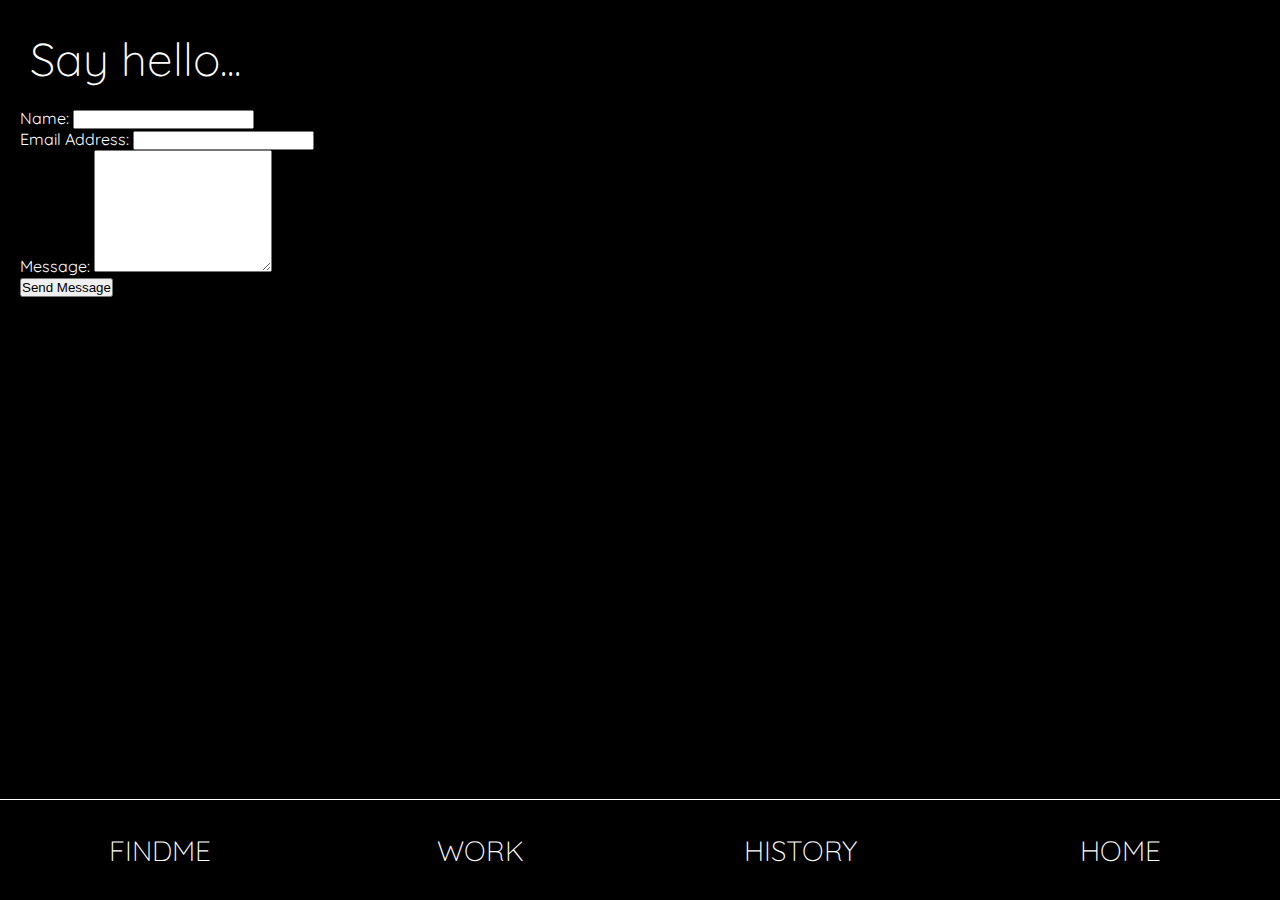
==== commit feb16cc9: "updated" ====
--- a/pages/contact.html
+++ b/pages/contact.html
@@ -1,47 +1,50 @@
-<html>
+<!DOCTYPE html>
+<html lang="en">
 <head>
-	<title>Froy - Contact</title>
-
+	<!-- 
+		Author: Froy Terriquez
+		email: froyterriquez@gmail.com
+		date: 12/11/15
+		updated: 05/22/16
+		udpated: 09/2016
+		Available for freelance work.
+	-->
+	<title>Froy | Contact</title>
 	<meta NAME="viewport" CONTENT="width=device-width, initial-scale=1">
 	<meta NAME="google" CONTENT="notranslate" />
 	<meta NAME="keywords" CONTENT="contact-froy, contact-form, contact, say-hello-froy, hello-froy, hellofroy,sayfroy">
 	<meta NAME="description" CONTENT="Froy Terriquez is an aspiring front end web developer. This is where you can contact me." />
 	<meta NAME="robots" CONTENT="index, follow">
 	<meta NAME="googlebot" CONTENT="noodp">
-
+	<link href='https://fonts.googleapis.com/css?family=Quicksand:400,300,700' rel='stylesheet' type='text/css'>
 	<link rel="stylesheet" type="text/css" href="../styles/style.css">
-	<link href='https://fonts.googleapis.com/css?family=Quicksand:400,300,700' rel='stylesheet' type='text/css'>
+	<script src="scripts/prefixfree.min.js" type="text/javascript"></script>
+	<script src="scripts/contact_me.js" type="text/javascript"></script>
 
 </head>
-<body class="c">
-	<h1 class="page-header">Say hello...</h1>
-
+<body>
+	<header>
+		<h1 class="page-header">Say hello...</h1>
+	</header>
 	<form id="contactForm" action="http://www.theamigoes.com/cgi-sys/formmail.pl" method="post" name="hgmailer">
-                    <input type="hidden" name="recipient" value="info@theamigoes.com">
-                    <input type="hidden" name="subject" value="FormMail E-Mail">
-                    <div class="control-group form-group">
-                        <div class="controls">
-                            <label class="label-text">Name:</label>
-                            <input type="text" name="name" class="form-control" id="name" required data-validation-required-message="Please enter your name.">
-                        </div>
-                    </div>
-                    <div class="control-group form-group">
-                        <div class="controls">
-                            <label class="label-text">Email Address:</label>
-                            <input type="email" name="email" class="form-control" id="email" required data-validation-required-message="Please enter your email address.">
-                        </div>
-                    </div>
-                    <div class="control-group form-group">
-                        <div class="controls">
-                            <label class="label-text">Message:</label>
-                            <textarea name="comment" rows="8" class="form-control message" required data-validation-required-message="Please enter your message" maxlength="500"></textarea>
-                        </div>
-                    </div>
-                    <input type="hidden" name="redirect" value="thankyou.html">
-                    <div id="success"></div>
-                    <!-- For success/fail messages -->
-                    <button type="submit" class="btn btn-primary btn-text">Send Message</button>
-                </form>
+		<input type="hidden" name="recipient" value="info@theamigoes.com">
+		<input type="hidden" name="subject" value="FormMail E-Mail">
+		<div class="control-group first-control-group">
+				<label class="label-text">Name:</label>
+				<input type="text" name="name" class="form-control" id="name" required data-validation-required-message="Please enter your name.">
+		</div>
+		<div class="control-group">
+				<label class="label-text">Email Address:</label>
+				<input type="email" name="email" class="form-control" id="email" required data-validation-required-message="Please enter your email address.">
+		</div>
+		<div class="control-group">
+				<label class="label-text">Message:</label>
+				<textarea name="comment" rows="8" class="form-control message" required data-validation-required-message="Please enter your message" maxlength="500"></textarea>
+		</div>
+		<input type="hidden" name="redirect" value="thankyou.html">
+		<div id="success"></div>
+		<button type="submit" class="btn btn-primary btn-text">Send Message</button>
+	</form>
 
 	<footer class="flex-footer" >
 		<div class="footer-flex-items"><a href="../pages/findme.html" class="footer-link">
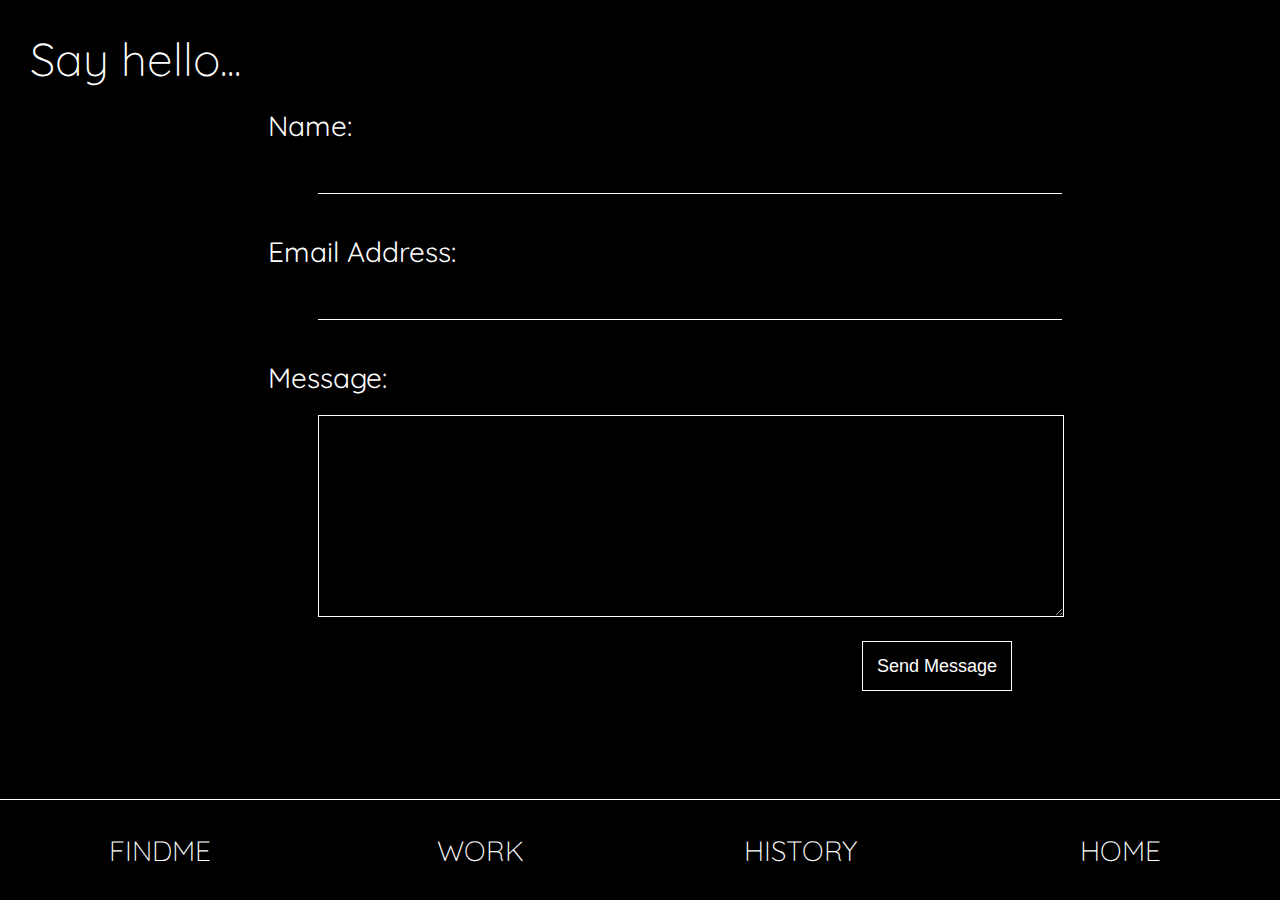
==== commit 2784c7c5: "updated title and head info to be consistent" ====
--- a/pages/contact.html
+++ b/pages/contact.html
@@ -9,7 +9,7 @@
 		udpated: 09/2016
 		Available for freelance work.
 	-->
-	<title>Froy | Contact</title>
+	<title>Contact | Froy</title>
 	<meta NAME="viewport" CONTENT="width=device-width, initial-scale=1">
 	<meta NAME="google" CONTENT="notranslate" />
 	<meta NAME="keywords" CONTENT="contact-froy, contact-form, contact, say-hello-froy, hello-froy, hellofroy,sayfroy">
@@ -18,7 +18,7 @@
 	<meta NAME="googlebot" CONTENT="noodp">
 	<link href='https://fonts.googleapis.com/css?family=Quicksand:400,300,700' rel='stylesheet' type='text/css'>
 	<link rel="stylesheet" type="text/css" href="../styles/style.css">
-	<script src="scripts/prefixfree.min.js" type="text/javascript"></script>
+	<script src="prefixfree.min.js" type="text/javascript"></script>
 	<script src="scripts/contact_me.js" type="text/javascript"></script>
 
 </head>
@@ -26,8 +26,8 @@
 	<header>
 		<h1 class="page-header">Say hello...</h1>
 	</header>
-	<form id="contactForm" action="http://www.theamigoes.com/cgi-sys/formmail.pl" method="post" name="hgmailer">
-		<input type="hidden" name="recipient" value="info@theamigoes.com">
+	<form id="contactForm" action="http://www.froyterriquez.com/cgi-sys/formmail.pl" method="post" name="hgmailer">
+		<input type="hidden" name="recipient" value="hello@froyterriquez.com">
 		<input type="hidden" name="subject" value="FormMail E-Mail">
 		<div class="control-group first-control-group">
 				<label class="label-text">Name:</label>
--- a/styles/style.css
+++ b/styles/style.css
@@ -1,5 +1,5 @@
 /** Set Up **/
-*{
+*, html, body{
 	margin: 0;
 	padding: 0;
 }
@@ -14,24 +14,14 @@
 	font-weight: 300;
 	font-size: 38px;
 }
-
-/**** INDEXXX **************/
+.link-text:hover{
+	color: #19B5FE;
+}
+/****************  INDEXXX **************/
 /** Main Flex Container **/
 .flex-container{
-
-	display: -webkit-box;  /* OLD - iOS 6-, Safari 3.1-6, BB7 */
-	display: -ms-flexbox;  /* TWEENER - IE 10 */
-	display: -webkit-flex; /* NEW - Safari 6.1+. iOS 7.1+, BB10 */
 	display: flex;
-
-	-webkit-justify-content: center;
-	-moz-justify-content: center;
-	-ms-justify-content: center;
 	justify-content: center;
-
-	-webkit-align-items: stretch;
-	-moz-align-items: stretch;
-	-ms-align-items: stretch;
 	align-items: stretch;
 }
 .flex-items{
@@ -43,30 +33,13 @@
 	text-decoration: none;
 	color: white;
 }
-
 /*Inner Flex Container*/
 .inner-flex-container{
 	display: flex;
-	display: -webkit-box;  /* OLD - iOS 6-, Safari 3.1-6, BB7 */
-	display: -ms-flexbox;  /* TWEENER - IE 10 */
-	display: -webkit-flex; /* NEW - Safari 6.1+. iOS 7.1+, BB10 */
-
-	-webkit-flex-direction: column;
-	-moz-flex-direction: column;
-	-ms-flex-direction: column;
 	flex-direction: column;
-
-	-webkit-align-items: center;
-	-moz-align-items: center;
-	-ms-align-items: center;
 	align-items: center;
-
-	-webkit-justify-content: space-around;
-	-moz-justify-content: space-around;
-	-ms-justify-content: space-around;
 	justify-content: space-around;
 }
-
 .f, .find,
 .r, .works,
 .o, .con,
@@ -81,7 +54,6 @@
 	color: transparent;
 	transition: color 500ms;
 }
-
 .section1:hover .find,
 .section2:hover .works,
 .section3:hover .con,
@@ -96,7 +68,6 @@
 }
 
 /**Inner Flex Items - Order Mods**/
-
 .find-f{ order: 2;}
 .find-i{ order: 1;}
 .find-n{ order: 3;}
@@ -106,7 +77,6 @@
 .section1:hover .find-f{ order: 1;}
 .section1:hover .find-i{ order: 2;}
 
-
 .work-w{ order: 1;}
 .work-o{ order: 3;}
 .work-r{ order: 2;}
@@ -114,7 +84,6 @@
 
 .section2:hover .work-r{ order: 3; }
 .section2:hover .work-o{ order: 2;}
-
 
 .con-c{ order: 1;}
 .con-o{ order: 2;}
@@ -135,11 +104,8 @@
 .hist-y{ order: 2;}
 .section4:hover .hist-i{ order: 2;}
 .section4:hover .hist-y{ order: 7; }
-
-/**** END OF INDEXXX **************/
-
-
-/********* FIND ME ******************/
+/******************** END OF INDEXXX *************/
+/************************* FIND ME ******************/
 .findme-header{
 	margin: 20px 0px 20px 30px;
 	font-weight: 300;
@@ -147,25 +113,8 @@
 }
 .findme-flex-container{
 	display: flex;
-	display: -webkit-box;  /* OLD - iOS 6-, Safari 3.1-6, BB7 */
-	display: -ms-flexbox;  /* TWEENER - IE 10 */
-	display: -webkit-flex; /* NEW - Safari 6.1+. iOS 7.1+, BB10 */
-
-	-webkit-flex-flow: row wrap;
-	-moz-flex-flow: row wrap;
-	-ms-flex-flow: row wrap;
 	flex-flow: row wrap;
-
-	-webkit-justify-content: space-around;
-	-moz-justify-content: space-around;
-	-ms-justify-content: space-around;
 	justify-content: space-around;
-
-
-
-	-webkit-align-items: center;
-	-moz-align-items: center;
-	-ms-align-items: center;
 	align-items: center;
 }
 .findme-flex-items{
@@ -182,13 +131,15 @@
 	margin-top: 25px;
 	display: inline-block;
 }
+.findme-link:hover{
+	cursor: pointer;
+}
 .flex-header{
 	font-weight: 300;
 	font-size: 38px;
 }
 .findme-flex-items:nth-child(1):hover {
 	background-color: #0EBEFF;
-	font-weight: 400;
 }
 .findme-flex-items:nth-child(2):hover {
 	background-color: #76C859;
@@ -202,30 +153,12 @@
 .findme-flex-items:nth-child(5):hover {
 	background-color: #00aced;
 }
-/************************************/
-
-/************  HISTORY ************/
-.history-header{
-	margin: 50px 0px 50px 30px;
-	font-weight: 300;
-	font-size: 38px;
-}
+/*********************************************/
+/************  WORK HISTORY ************/
 .history-flex-container{
 	display:flex;
-	display: -webkit-box;  /* OLD - iOS 6-, Safari 3.1-6, BB7 */
-	display: -ms-flexbox;  /* TWEENER - IE 10 */
-	display: -webkit-flex; /* NEW - Safari 6.1+. iOS 7.1+, BB10 */
-
-	-webkit-flex-flow: row wrap;
-	-moz-flex-flow: row wrap;
-	-ms-flex-flow: row wrap;
 	flex-flow: row wrap;
-
-	-webkit-justify-content: center;
-	-moz-justify-content: center;
-	-ms-justify-content: center;
 	justify-content: center;
-
 	margin-bottom: 100px;
 }
 .job{
@@ -240,22 +173,20 @@
 .job:nth-child(3){
 	margin-top: 10px;
 }
-
 .work-name{
 	display: inline-block;
 	text-decoration: none;
 	color: white;
 	margin-right: 30px;
 }
-
-.work-name h3{
+.job-name{
 	font-size: 32px;
 	font-weight: 400;
 }
 .work-name:hover {
 	color: #19B5FE;
 }
-.work-info h4{
+.job-details{
 	margin-left: 50px;
 	font-size: 22px;
 	font-weight: 300;
@@ -275,20 +206,16 @@
 	display: inline;
 	font-weight: 700;
 }
-
-/*****************************/
-
-/********* MY WORK ************/
+/**********************************************/
+/************** MY WORK *****************/
 .work-header{
 	margin: 50px 0px 20px 30px;
 	font-weight: 300;
 }
-.w h1{
-	border-left: 1px solid white;
-}
 .work-websites-text{
 	font-weight: 400;
 	padding-left: 30px;
+	border-left: 1px solid white;
 }
 .work-flex{
 	display:flex;
@@ -302,31 +229,86 @@
 	height: 300px;
 	margin: 20px;
 }
+/*Project image*/
 .work-flex-items img{
 	width: 300px;
 	height: 270px;
 	position: relative;
 }
+/*Project name text*/
 .work-name-text{
 	text-align: center;
 	font-size: 28px;
 	font-weight: 300;
 	margin-top: 10px;
 }
+/*Project  links*/
 .work-link{
 	text-decoration: none;
 	color: white;
 }
-iframe{
+/*****************************/
+/************* CONTACT *********/
+#contactForm{
+	margin: 0 auto;
+	padding-bottom: 200px;
+	width: 50%;
+	text-align: center;
+	box-sizing: border-box;
+}
+.label-text{
+	font-size: 28px;
+	text-align: left;
 	display: block;
-	width: 80%;
-	height: 65vh;
-	margin: 0 auto;
-	border: 3px solid white;
+}
+.control-group{
+	margin-top: 40px;
+}
+.first-control-group{
+	margin-top: 0;
+}
+form input,
+form textarea{
+	width: 100%;
+	margin-left: 50px;
+	margin-top: 20px;
+	background-color: #000;
+	border: 0;
+	border-bottom: 1px solid #fff;
+}
+form input{
+	height: 30px;
+}
+form textarea{
+	height: 200px;
+	border: 1px solid #fff;
+}
+form input[type="text"],
+form input[type="email"],
+form textarea{
+	color: #fff;
+	font-size: 18px;
+}
+form button{
+	float: right;
+	width: 150px;
+	height: 50px;
+	border: 1px solid #fff;
+	margin-top: 20px;
+	color: #fff;
+	background-color: #000;
+	transition: .4s all;
+}
+.btn-text{
+	font-size: 18px;
+}
+form button:hover{
+	background-color: #19B5FE;
+	border: 1px solid #19B5FE;
+	color: #fff;
+	cursor: pointer
 }
 /*****************************/
-
-
 /************* FOOOTER *********/
 footer{
 	position: fixed;
@@ -336,22 +318,11 @@
 	height: 100px;
 	background: black;
 	color: white;
-	border-top: 1px solid white;
+	border-top: 1px solid white;   
 }
 .flex-footer{
 	display: flex;
-	display: -webkit-box;  /* OLD - iOS 6-, Safari 3.1-6, BB7 */
-	display: -ms-flexbox;  /* TWEENER - IE 10 */
-	display: -webkit-flex; /* NEW - Safari 6.1+. iOS 7.1+, BB10 */
-
-	-webkit-justify-content: center;
-	-moz-justify-content: center;
-	-ms-justify-content: center;
 	justify-content: center;
-
-	-webkit-align-items: center;
-	-moz-align-items: center;
-	-ms-align-items: center;
 	align-items: center;
 }
 .footer-flex-items{
@@ -413,6 +384,7 @@
 		height: 100%;
 		margin: 0 auto;
 		padding-top: 30px;
+		padding-bottom: 30px;
 	}
 
 	.inner-flex-items .find,
@@ -421,7 +393,8 @@
 	.inner-flex-items .works{
 		color: white;
 	}
-		.f, .find,
+
+	.f, .find,
 	.r, .works,
 	.o, .con,
 	.y, .hist {
@@ -430,10 +403,22 @@
 		margin: 0;
 		text-align: center;
 	}
-	.inner-flex-container:hover{ border-bottom: 1px solid white;}
-	.flex-items:hover .inner-flex-items{ order: 0;}
-	.f, .r, .o, .y{ color: #19B5FE;}
-	.inner-flex-items{ order: 0;width: 100%;margin: 0;padding:0;}
+	.inner-flex-container:hover{ 
+		border-bottom: 1px solid white;
+	}
+	.flex-items:hover .inner-flex-items{ 
+		order: 0;
+	}
+	.f, .r, 
+	.o, .y{ 
+		color: #19B5FE;
+	}
+	.inner-flex-items{ 
+		order: 0;
+		width: 100%;
+		margin: 0;
+		padding:0;
+	}
 
 	/*** FIND ME**/
 	.findme-flex-container{
@@ -447,9 +432,11 @@
 	.findme-link{
 		margin-top: 15px;
 	}
-	.flex-header{	font-size: 24px;}
+	.flex-header{	
+		font-size: 24px;
+	}
 	/** WORK HISTORY**/
-	h1.work-websites-text{
+	.work-websites-text{
 		margin-left: 15px;
 		border-left: 2px solid white;
 	}
@@ -459,36 +446,81 @@
 		font-weight: 300;
 		margin-top: 10px;
 	}
-
 	.image{
 		padding-top: 10px;
 		width: 140px;
 		height: auto;
 	}
-
-	.work-info h4{
+	.job-details{
 		margin-left: 20px;
 		font-size: 18px;
 		font-weight: 300;
 		padding: 5px;
 	}
-
-	/** WORK EXAMPLES **/
-	#select1{
-		width: 60%;
-		height: 40px;
-
-		margin-bottom: 40px;
-
-		border: none;
-		border-bottom: 1px solid white;
-
-		letter-spacing: 1px;
-		font-weight: 300;
+	/************* CONTACT *********/
+	#contactForm{
+		margin: 0 auto;
+		padding: 15px;
+		width: 100%;
+		text-align: left;
+	}
+	.label-text{
+		font-size: 16px;
+		text-align: left;
+		display: block;
+	}
+	.control-group{
+		margin-top: 20px;
+	}
+	.first-control-group{
+		margin-top: 0;
+	}
+	form input,
+	form textarea{
+		width: 80%;
+		margin-left: 10px;
+		margin-top: 5px;
+		background-color: #000;
+		border: 0;
+		border-bottom: 1px solid #fff;
+	}
+	form input{
+		height: 20px;
+	}
+	form textarea{
+		height: 100px;
+		border: 1px solid #fff;
+	}
+	form input[type="text"],
+	form input[type="email"],
+	form textarea{
+		color: #fff;
+		font-size: 14px;
+	}
+	form button{
+		float: right;
+		width: 130px;
+		height: 35px;
+		border: 1px solid #fff;
+		margin-top: 20px;
+		margin-right: 50px;
+		color: #fff;
+		background-color: #000;
+		transition: .4s all;
+	}
+	.btn-text{
+		font-size: 14px;
+	}
+	form button:hover{
+		background-color: #19B5FE;
+		border: 1px solid #19B5FE;
+		color: #fff;
+		cursor: pointer
 	}
 	/** FOOTER **/
 	footer{
 		height: 50px;
+
 	}
 	.footer-text{
 		font-size: 14px;
@@ -534,7 +566,8 @@
 		width: 90%;
 		height: 100%;
 		margin: 0 auto;
-		padding-top: 30px;
+		padding-top: 40px;
+		padding-bottom: 40px;
 	}
 
 	.inner-flex-items .find,
@@ -543,7 +576,7 @@
 	.inner-flex-items .works{
 		color: white;
 	}
-		.f, .find,
+	.f, .find,
 	.r, .works,
 	.o, .con,
 	.y, .hist {
@@ -552,10 +585,21 @@
 		margin: 0;
 		text-align: center;
 	}
-	.inner-flex-container:hover{ border-bottom: 1px solid white;}
-	.flex-items:hover .inner-flex-items{ order: 0;}
-	.f, .r, .o, .y{ color: #19B5FE;}
-	.inner-flex-items{ order: 0;width: 100%;margin: 0;padding:0;}
+	.inner-flex-container:hover{ 
+		border-bottom: 1px solid white;
+	}
+	.flex-items:hover .inner-flex-items{ 
+		order: 0;
+	}
+	.f, .r, .o, .y{ 
+		color: #19B5FE;
+	}
+	.inner-flex-items{ 
+		order: 0;
+		width: 100%;
+		margin: 0;
+		padding:0;
+	}
 
 	/*** FIND ME**/
 	.findme-flex-container{
@@ -569,36 +613,88 @@
 	.findme-link{
 		margin-top: 15px;
 	}
-	.flex-header{	font-size: 24px;}
+	.flex-header{	
+		font-size: 24px;
+	}
 	/** WORK HISTORY**/
-	h1.work-websites-text{margin-left: 15px; border-left: 2px solid white;}
-	.work-name h3{ font-size: 24px;}
-
+	.work-websites-text{
+		margin-left: 15px; 
+		border-left: 2px solid white;
+	}
+	.job-name{ 
+		font-size: 24px;
+	}
 	.image{
 		padding-top: 10px;
 		width: 140px;
 		height: auto;
 	}
-
-	.work-info h4{
+	.job-details{
 		margin-left: 20px;
 		font-size: 18px;
 		font-weight: 300;
 		padding: 5px;
 	}
-
-	/** WORK EXAMPLES **/
-	#select1{
-		width: 60%;
+	/************* CONTACT *********/
+	#contactForm{
+		margin: 0 auto;
+		margin: 30px 15px 0px 15px;
+		padding: 0px;
+		width: 100%;
+		text-align: left;
+	}
+	.label-text{
+		font-size: 18px;
+		text-align: left;
+		display: block;
+	}
+	.control-group{
+		margin-top: 20px;
+	}
+	.first-control-group{
+		margin-top: 0;
+	}
+	form input,
+	form textarea{
+		width: 80%;
+		margin-left: 10px;
+		margin-top: 5px;
+		background-color: #000;
+		border: 0;
+		border-bottom: 1px solid #fff;
+	}
+	form input{
+		height: 20px;
+	}
+	form textarea{
+		height: 150px;
+		border: 1px solid #fff;
+	}
+	form input[type="text"],
+	form input[type="email"],
+	form textarea{
+		color: #fff;
+		font-size: 14px;
+	}
+	form button{
+		float: right;
+		width: 150px;
 		height: 40px;
-
-		margin-bottom: 40px;
-
-		border: none;
-		border-bottom: 1px solid white;
-
-		letter-spacing: 1px;
-		font-weight: 300;
+		border: 1px solid #fff;
+		margin-top: 20px;
+		margin-right: 60px;
+		color: #fff;
+		background-color: #000;
+		transition: .4s all;
+	}
+	.btn-text{
+		font-size: 16px;
+	}
+	form button:hover{
+		background-color: #19B5FE;
+		border: 1px solid #19B5FE;
+		color: #fff;
+		cursor: pointer
 	}
 	/** FOOTER **/
 	footer{
@@ -648,7 +744,8 @@
 		width: 90%;
 		height: 100%;
 		margin: 0 auto;
-		padding-top: 30px;
+		padding-top: 45px;
+		padding-bottom: 45px;
 	}
 
 	.inner-flex-items .find,
@@ -666,10 +763,22 @@
 		margin: 0;
 		text-align: center;
 	}
-	.inner-flex-container:hover{ border-bottom: 1px solid white;}
-	.flex-items:hover .inner-flex-items{ order: 0;}
-	.f, .r, .o, .y{ color: #19B5FE;}
-	.inner-flex-items{ order: 0;width: 100%;margin: 0;padding:0;}
+	.inner-flex-container:hover{ 
+		border-bottom: 1px solid white;
+	}
+	.flex-items:hover .inner-flex-items{ 
+		order: 0;
+	}
+	.f, .r, 
+	.o, .y{ 
+		color: #19B5FE;
+	}
+	.inner-flex-items{ 
+		order: 0;
+		width: 100%;
+		margin: 0;
+		padding:0;
+	}
 
 	/*** FIND ME**/
 	.findme-flex-container{
@@ -683,11 +792,15 @@
 	.findme-link{
 		margin-top: 15px;
 	}
-	.flex-header{	font-size: 24px;}
+	.flex-header{	
+		font-size: 24px;
+	}
+
 	/** WORK HISTORY**/
-	h1.work-websites-text{
+	.work-websites-text{
 		margin-left: 15px; 
 		border-left: 2px solid white;
+		font-size: 30px;
 	}
 	.work-name-text{
 		text-align: center;
@@ -695,20 +808,78 @@
 		font-weight: 300;
 		margin-top: 10px;
 	}
-
 	.image{
 		padding-top: 10px;
 		width: 140px;
 		height: auto;
 	}
-
-	.work-info h4{
+	.job-details{
 		margin-left: 20px;
 		font-size: 18px;
 		font-weight: 300;
 		padding: 5px;
 	}
-
+	/************* CONTACT *********/
+	#contactForm{
+		margin: 0 auto;
+		margin: 30px 15px 0px 15px;
+		padding: 0px;
+		width: 100%;
+		text-align: left;
+	}
+	.label-text{
+		font-size: 22px;
+		text-align: left;
+		display: block;
+	}
+	.control-group{
+		margin-top: 20px;
+	}
+	.first-control-group{
+		margin-top: 0;
+	}
+	form input,
+	form textarea{
+		width: 80%;
+		margin-left: 10px;
+		margin-top: 5px;
+		background-color: #000;
+		border: 0;
+		border-bottom: 1px solid #fff;
+	}
+	form input{
+		height: 25px;
+	}
+	form textarea{
+		height: 170px;
+		border: 1px solid #fff;
+	}
+	form input[type="text"],
+	form input[type="email"],
+	form textarea{
+		color: #fff;
+		font-size: 14px;
+	}
+	form button{
+		float: right;
+		width: 150px;
+		height: 40px;
+		border: 1px solid #fff;
+		margin-top: 20px;
+		margin-right: 60px;
+		color: #fff;
+		background-color: #000;
+		transition: .4s all;
+	}
+	.btn-text{
+		font-size: 16px;
+	}
+	form button:hover{
+		background-color: #19B5FE;
+		border: 1px solid #19B5FE;
+		color: #fff;
+		cursor: pointer
+	}
 	/** FOOTER **/
 	footer{
 		height: 50px;
@@ -757,7 +928,8 @@
 		width: 90%;
 		height: 100%;
 		margin: 0 auto;
-		padding-top: 30px;
+		padding-top: 50px;
+		padding-bottom: 50px;
 	}
 
 	.inner-flex-items .find,
@@ -775,10 +947,22 @@
 		margin: 0;
 		text-align: center;
 	}
-	.inner-flex-container:hover{ border-bottom: 1px solid white;}
-	.flex-items:hover .inner-flex-items{ order: 0;}
-	.f, .r, .o, .y{ color: #19B5FE;}
-	.inner-flex-items{ order: 0;width: 100%;margin: 0;padding:0;}
+	.inner-flex-container:hover{ 
+		border-bottom: 1px solid white;
+	}
+	.flex-items:hover .inner-flex-items{ 
+		order: 0;
+	}
+	.f, .r, 
+	.o, .y{ 
+		color: #19B5FE;
+	}
+	.inner-flex-items{ 
+		order: 0;
+		width: 100%;
+		margin: 0;
+		padding:0;
+	}
 
 	/*** FIND ME**/
 	.findme-flex-container{
@@ -792,14 +976,17 @@
 	.findme-link{
 		margin-top: 15px;
 	}
-	.flex-header{	font-size: 24px;}
+	.flex-header{	
+		font-size: 24px;
+	}
+
 	/** WORK HISTORY**/
 	.image{
 		padding-top: 10px;
 		width: 140px;
 		height: auto;
 	}
-	.work-info h4{
+	.job-details{
 		margin-left: 20px;
 		font-size: 18px;
 		font-weight: 300;
@@ -816,7 +1003,7 @@
 		width: 330px;
 		height: 300px
 	}
-	h1.work-websites-text{
+	.work-websites-text{
 		font-size: 36px;
 		margin-left: 35px; 
 		border-left: 2px solid white;
@@ -826,6 +1013,68 @@
 		font-size: 32px;
 		font-weight: 300;
 		margin-top: 10px;
+	}
+	/************* CONTACT *********/
+	#contactForm{
+		margin: 0;
+		margin: 30px 0px 0px 30px;
+		padding: 0px;
+		width: 100%;
+		text-align: left;
+	}
+	.label-text{
+		font-size: 24px;
+		text-align: left;
+		display: block;
+	}
+	.control-group{
+		margin-top: 25px;
+	}
+	.first-control-group{
+		margin-top: 0;
+	}
+	form input,
+	form textarea{
+		width: 80%;
+		margin-left: 15px;
+		margin-top: 15px;
+		background-color: #000;
+		border: 0;
+		border-bottom: 1px solid #fff;
+	}
+	form input{
+		height: 30px;
+	}
+	form textarea{
+		height: 200px;
+		border: 1px solid #fff;
+	}
+	form input[type="text"],
+	form input[type="email"],
+	form textarea{
+		color: #fff;
+		font-size: 14px;
+	}
+	form button{
+		float: right;
+		width: 160px;
+		height: 60px;
+		border: 1px solid #fff;
+		margin-top: 20px;
+		margin-right: 100px;
+		color: #fff;
+		background-color: #000;
+		transition: .4s all;
+	}
+	.btn-text{
+		font-size: 20px;
+		letter-spacing: 1px;
+	}
+	form button:hover{
+		background-color: #19B5FE;
+		border: 1px solid #19B5FE;
+		color: #fff;
+		cursor: pointer
 	}
 	/** FOOTER **/
 	footer{
@@ -864,7 +1113,8 @@
 		width: 90%;
 		height: 100%;
 		margin: 0 auto;
-		padding-top: 30px;
+		padding-top: 50px;
+		padding-bottom: 50px;
 	}
 
 	.inner-flex-items .find,
@@ -882,10 +1132,21 @@
 		margin: 0;
 		text-align: center;
 	}
-	.inner-flex-container:hover{ border-bottom: 1px solid white;}
-	.flex-items:hover .inner-flex-items{ order: 0;}
-	.f, .r, .o, .y{ color: #19B5FE;}
-	.inner-flex-items{ order: 0;width: 100%;margin: 0;padding:0;}
+	.inner-flex-container:hover{ 
+		border-bottom: 1px solid white;
+	}
+	.flex-items:hover .inner-flex-items{ 
+		order: 0;
+	}
+	.f, .r, .o, .y{ 
+		color: #19B5FE;
+	}
+	.inner-flex-items{ 
+		order: 0;
+		width: 100%;
+		margin: 0;
+		padding:0;
+	}
 
 	/*** FIND ME**/
 	.findme-flex-container{
@@ -910,16 +1171,79 @@
 		width: 480px;
 		height: 450px
 	}
-	h1.work-websites-text{
-		font-size: 36px;
+	.work-websites-text{
+		font-size: 42px;
 		margin-left: 35px; 
 		border-left: 2px solid white;
 	}
 	.work-name-text{
 		text-align: center;
-		font-size: 32px;
+		font-size: 36px;
 		font-weight: 300;
 		margin-top: 10px;
+	}
+	/************* CONTACT *********/
+	#contactForm{
+		margin: 0;
+		margin: 30px 0px 0px 30px;
+		padding: 0px;
+		width: 100%;
+		text-align: left;
+	}
+	.label-text{
+		font-size: 30px;
+		text-align: left;
+		display: block;
+	}
+	.control-group{
+		margin-top: 30px;
+	}
+	.first-control-group{
+		margin-top: 0;
+	}
+	form input,
+	form textarea{
+		width: 80%;
+		margin-left: 15px;
+		margin-top: 20px;
+		background-color: #000;
+		border: 0;
+		border-bottom: 1px solid #fff;
+	}
+	form input{
+		height: 30px;
+	}
+	form textarea{
+		height: 220px;
+		border: 1px solid #fff;
+	}
+	form input[type="text"],
+	form input[type="email"],
+	form textarea{
+		color: #fff;
+		font-size: 14px;
+	}
+	form button{
+		float: right;
+		width: 190px;
+		height: 70px;
+		border: 1px solid #fff;
+		margin-top: 20px;
+		margin-right: 140px;
+		color: #fff;
+		background-color: #000;
+		transition: .4s all;
+	}
+	.btn-text{
+		font-size: 26px;
+		letter-spacing: 1px;
+		font-weight: 300;
+	}
+	form button:hover{
+		background-color: #19B5FE;
+		border: 1px solid #19B5FE;
+		color: #fff;
+		cursor: pointer
 	}
 	/** FOOTER **/
 	footer{
@@ -934,6 +1258,15 @@
 		margin: 10px 0px 20px 10px;
 		font-weight: 300;
 		font-size: 46px;
+	}
+	.f, .find,
+	.r, .works,
+	.o, .con,
+	.y, .hist {
+		font-size: 78px;
+		padding: 0;
+		margin: 0;
+		text-align: center;
 	}
 	/** WORK EXAMPLES **/
 	.work-flex-items{
@@ -945,7 +1278,7 @@
 		width: 400px;
 		height: 390px
 	}
-	h1.work-websites-text{
+	.work-websites-text{
 		font-size: 36px;
 		margin-left: 35px; 
 		border-left: 2px solid white;
@@ -988,12 +1321,86 @@
 		font-size: 32px;
 	}
 	/************************************/
-}
-@media screen and (min-width: 1025px) and (max-width: 1280px){
+	/************* CONTACT *********/
+	#contactForm{
+		margin: 0;
+		margin: 30px 0px 100px 20px;
+		padding: 0px;
+		padding-bottom: 50px;
+		width: 100%;
+		text-align: left;
+		overflow: scroll;
+	}
+	.label-text{
+		font-size: 26px;
+		text-align: left;
+		display: block;
+	}
+	.control-group{
+		margin-top: 25px;
+	}
+	.first-control-group{
+		margin-top: 0;
+	}
+	form input,
+	form textarea{
+		width: 80%;
+		margin-left: 30px;
+		margin-top: 10px;
+		background-color: #000;
+		border: 0;
+		border-bottom: 1px solid #fff;
+	}
+	form input{
+		height: 25px;
+	}
+	form textarea{
+		height: 200px;
+		border: 1px solid #fff;
+	}
+	form input[type="text"],
+	form input[type="email"],
+	form textarea{
+		color: #fff;
+		font-size: 14px;
+	}
+	form button{
+		float: right;
+		width: 190px;
+		height: 70px;
+		border: 1px solid #fff;
+		margin-top: 20px;
+		margin-right: 165px;
+		color: #fff;
+		background-color: #000;
+		transition: .4s all;
+	}
+	.btn-text{
+		font-size: 26px;
+		letter-spacing: 1px;
+		font-weight: 300;
+	}
+	form button:hover{
+		background-color: #19B5FE;
+		border: 1px solid #19B5FE;
+		color: #fff;
+		cursor: pointer
+	}
+}
+@media screen and (min-width: 1025px) and (max-width: 1240px){
 	.page-header{
 		margin: 10px 0px 20px 10px;
 		font-weight: 300;
 		font-size: 46px;
+	}
+	.f, .find,
+	.r, .works,
+	.o, .con,
+	.y, .hist {
+		font-size: 78px;
+		padding: 0;
+		margin: 0;
+		text-align: center;
 	}
 	/** WORK EXAMPLES **/
 	.work-flex-items{
@@ -1005,7 +1412,7 @@
 		width: 400px;
 		height: 390px
 	}
-	h1.work-websites-text{
+	.work-websites-text{
 		font-size: 36px;
 		margin-left: 35px; 
 		border-left: 2px solid white;
@@ -1048,18 +1455,84 @@
 		font-size: 32px;
 	}
 	/************************************/
-}
-
-/*15" screen*/
-@media screen and (min-width: 1281px) and (max-width: 1366px){
+	/************* CONTACT *********/
+	#contactForm{
+		margin: 0 auto;
+		margin-bottom: 300px;
+		width: 60%;
+		text-align: center;
+	}
+	.label-text{
+		font-size: 28px;
+		text-align: left;
+		display: block;
+	}
+	.control-group{
+		margin-top: 40px;
+	}
+	.first-control-group{
+		margin-top: 0;
+	}
+	form input,
+	form textarea{
+		width: 100%;
+		margin-left: 50px;
+		margin-top: 20px;
+		background-color: #000;
+		border: 0;
+		border-bottom: 1px solid #fff;
+	}
+	form input{
+		height: 30px;
+	}
+	form textarea{
+		height: 200px;
+		border: 1px solid #fff;
+	}
+	form input[type="text"],
+	form input[type="email"],
+	form textarea{
+		color: #fff;
+		font-size: 18px;
+	}
+	form button{
+		float: right;
+		width: 150px;
+		height: 50px;
+		border: 1px solid #fff;
+		margin-top: 20px;
+		color: #fff;
+		background-color: #000;
+		transition: .4s all;
+	}
+	.btn-text{
+		font-size: 18px;
+	}
+	form button:hover{
+		background-color: #19B5FE;
+		border: 1px solid #19B5FE;
+		color: #fff;
+		cursor: pointer
+	}
+}
+@media screen and (min-width: 1241px) and (max-width: 1280px){
 	.page-header{
 		margin: 10px 0px 20px 10px;
 		font-weight: 300;
 		font-size: 46px;
 	}
+	.f, .find,
+	.r, .works,
+	.o, .con,
+	.y, .hist {
+		font-size: 84px;
+		padding: 0;
+		margin: 0;
+		text-align: center;
+	}
 	/** WORK EXAMPLES **/
 	.work-flex-items{
-		width: 500px;
+		width: 400px;
 		height: 530px;
 		text-align: center;
 	}
@@ -1067,7 +1540,7 @@
 		width: 400px;
 		height: 390px
 	}
-	h1.work-websites-text{
+	.work-websites-text{
 		font-size: 36px;
 		margin-left: 35px; 
 		border-left: 2px solid white;
@@ -1110,6 +1583,193 @@
 		font-size: 32px;
 	}
 	/************************************/
+	/************* CONTACT *********/
+	#contactForm{
+		margin: 0 auto;
+		width: 60%;
+		text-align: center;
+	}
+	.label-text{
+		font-size: 28px;
+		text-align: left;
+		display: block;
+	}
+	.control-group{
+		margin-top: 40px;
+	}
+	.first-control-group{
+		margin-top: 0;
+	}
+	form input,
+	form textarea{
+		width: 100%;
+		margin-left: 50px;
+		margin-top: 20px;
+		background-color: #000;
+		border: 0;
+		border-bottom: 1px solid #fff;
+	}
+	form input{
+		height: 30px;
+	}
+	form textarea{
+		height: 200px;
+		border: 1px solid #fff;
+	}
+	form input[type="text"],
+	form input[type="email"],
+	form textarea{
+		color: #fff;
+		font-size: 18px;
+	}
+	form button{
+		float: right;
+		width: 150px;
+		height: 50px;
+		border: 1px solid #fff;
+		margin-top: 20px;
+		color: #fff;
+		background-color: #000;
+		transition: .4s all;
+	}
+	.btn-text{
+		font-size: 18px;
+	}
+	form button:hover{
+		background-color: #19B5FE;
+		border: 1px solid #19B5FE;
+		color: #fff;
+		cursor: pointer
+	}
+}
+
+/*15" screen*/
+@media screen and (min-width: 1281px) and (max-width: 1366px){
+	.page-header{
+		margin: 10px 0px 20px 10px;
+		font-weight: 300;
+		font-size: 46px;
+	}
+	.f, .find,
+	.r, .works,
+	.o, .con,
+	.y, .hist {
+		font-size: 84px;
+		padding: 0;
+		margin: 0;
+		text-align: center;
+	}
+	/** WORK EXAMPLES **/
+	.work-flex-items{
+		width: 500px;
+		height: 530px;
+		text-align: center;
+	}
+	.work-flex-items img{
+		width: 400px;
+		height: 390px
+	}
+	.work-websites-text{
+		font-size: 36px;
+		margin-left: 35px; 
+		border-left: 2px solid white;
+	}
+	.work-name-text{
+		text-align: center;
+		font-size: 32px;
+		font-weight: 300;
+		margin-top: 10px;
+	}
+	/********* FIND ME ******************/
+	.findme-header{
+		margin: 20px 0px 20px 30px;
+		font-weight: 300;
+		font-size: 38px;
+	}
+	.findme-flex-container{
+		display: flex;
+		flex-flow: row wrap;
+		justify-content: space-around;
+		align-items: center;
+		margin-bottom: 120px;
+	}
+	.findme-flex-items{
+		width: 70vw;
+		height: 80px;
+		border: 1px solid white;
+		padding: 10px;
+		text-align: center;
+	}
+	.findme-link{
+		color: white;
+		text-decoration: none;
+		margin: 0 auto;
+		margin-top: 25px;
+		display: inline-block;
+	}
+	.flex-header{
+		font-weight: 300;
+		font-size: 32px;
+	}
+	/************************************/
+	/************* CONTACT *********/
+	#contactForm{
+		margin: 0 auto;
+		width: 60%;
+		text-align: center;
+	}
+	.label-text{
+		font-size: 28px;
+		text-align: left;
+		display: block;
+	}
+	.control-group{
+		margin-top: 20px;
+	}
+	.first-control-group{
+		margin-top: 0;
+	}
+	form input,
+	form textarea{
+		width: 100%;
+		margin-left: 50px;
+		margin-top: 10px;
+		background-color: #000;
+		border: 0;
+		border-bottom: 1px solid #fff;
+	}
+	form input{
+		height: 30px;
+	}
+	form textarea{
+		height: 200px;
+		border: 1px solid #fff;
+	}
+	form input[type="text"],
+	form input[type="email"],
+	form textarea{
+		color: #fff;
+		font-size: 18px;
+	}
+	form button{
+		float: right;
+		width: 150px;
+		height: 50px;
+		border: 1px solid #fff;
+		margin-top: 20px;
+		color: #fff;
+		background-color: #000;
+		transition: .4s all;
+	}
+	.btn-text{
+		font-size: 18px;
+	}
+	form button:hover{
+		background-color: #19B5FE;
+		border: 1px solid #19B5FE;
+		color: #fff;
+		cursor: pointer
+	}
 }
 
 /*19" screen*/
@@ -1136,7 +1796,8 @@
 	}
 
 	.findme-flex-container{
-		margin-top: 80px;
+		margin-top: 50px;
+		margin-bottom: 170px;
 	}
 	/** WORK EXAMPLES **/
 	.work-flex-items{
@@ -1148,7 +1809,7 @@
 		width: 450px;
 		height: 420px
 	}
-	h1.work-websites-text{
+	.work-websites-text{
 		font-size: 46px;
 		margin-left: 35px; 
 		margin-top: 40px;
@@ -1163,10 +1824,10 @@
 	.history-flex-container{
 		margin-bottom: 150px;
 	}
-	.work-name h3{
+	.job-name{
 		font-size: 38px;
 	}
-	.work-info h4{
+	.job-details{
 		margin-left: 20px;
 		font-size: 28px;
 		font-weight: 300;
@@ -1188,6 +1849,15 @@
 		font-weight: 300;
 		font-size: 58px;
 	}
+	.f, .find,
+	.r, .works,
+	.o, .con,
+	.y, .hist {
+		font-size: 100px;
+		padding: 0;
+		margin: 0;
+		text-align: center;
+	}
 	.work-websites-text{
 		margin-left: 60px;
 	}
@@ -1205,7 +1875,7 @@
 		width: 450px;
 		height: 420px
 	}
-	h1.work-websites-text{
+	.work-websites-text{
 		font-size: 46px;
 		margin-left: 35px; 
 		margin-top: 40px;
@@ -1220,10 +1890,10 @@
 	.history-flex-container{
 		margin-bottom: 150px;
 	}
-	.work-name h3{
+	.job-name{
 		font-size: 38px;
 	}
-	.work-info h4{
+	.job-details{
 		margin-left: 20px;
 		font-size: 28px;
 		font-weight: 300;
@@ -1245,6 +1915,15 @@
 		font-weight: 300;
 		font-size: 58px;
 	}
+	.f, .find,
+	.r, .works,
+	.o, .con,
+	.y, .hist {
+		font-size: 120px;
+		padding: 0;
+		margin: 0;
+		text-align: center;
+	}
 	.work-websites-text{
 		margin-left: 60px;
 	}
@@ -1262,7 +1941,7 @@
 		width: 450px;
 		height: 420px
 	}
-	h1.work-websites-text{
+	.work-websites-text{
 		font-size: 46px;
 		margin-left: 35px; 
 		margin-top: 40px;
@@ -1277,10 +1956,10 @@
 	.history-flex-container{
 		margin-bottom: 150px;
 	}
-	.work-name h3{
+	.job-name{
 		font-size: 38px;
 	}
-	.work-info h4{
+	.job-details{
 		margin-left: 20px;
 		font-size: 28px;
 		font-weight: 300;
@@ -1298,4 +1977,4 @@
 /*24" screen*/
 @media screen and (min-width: 1921px) {
 
-}+}
